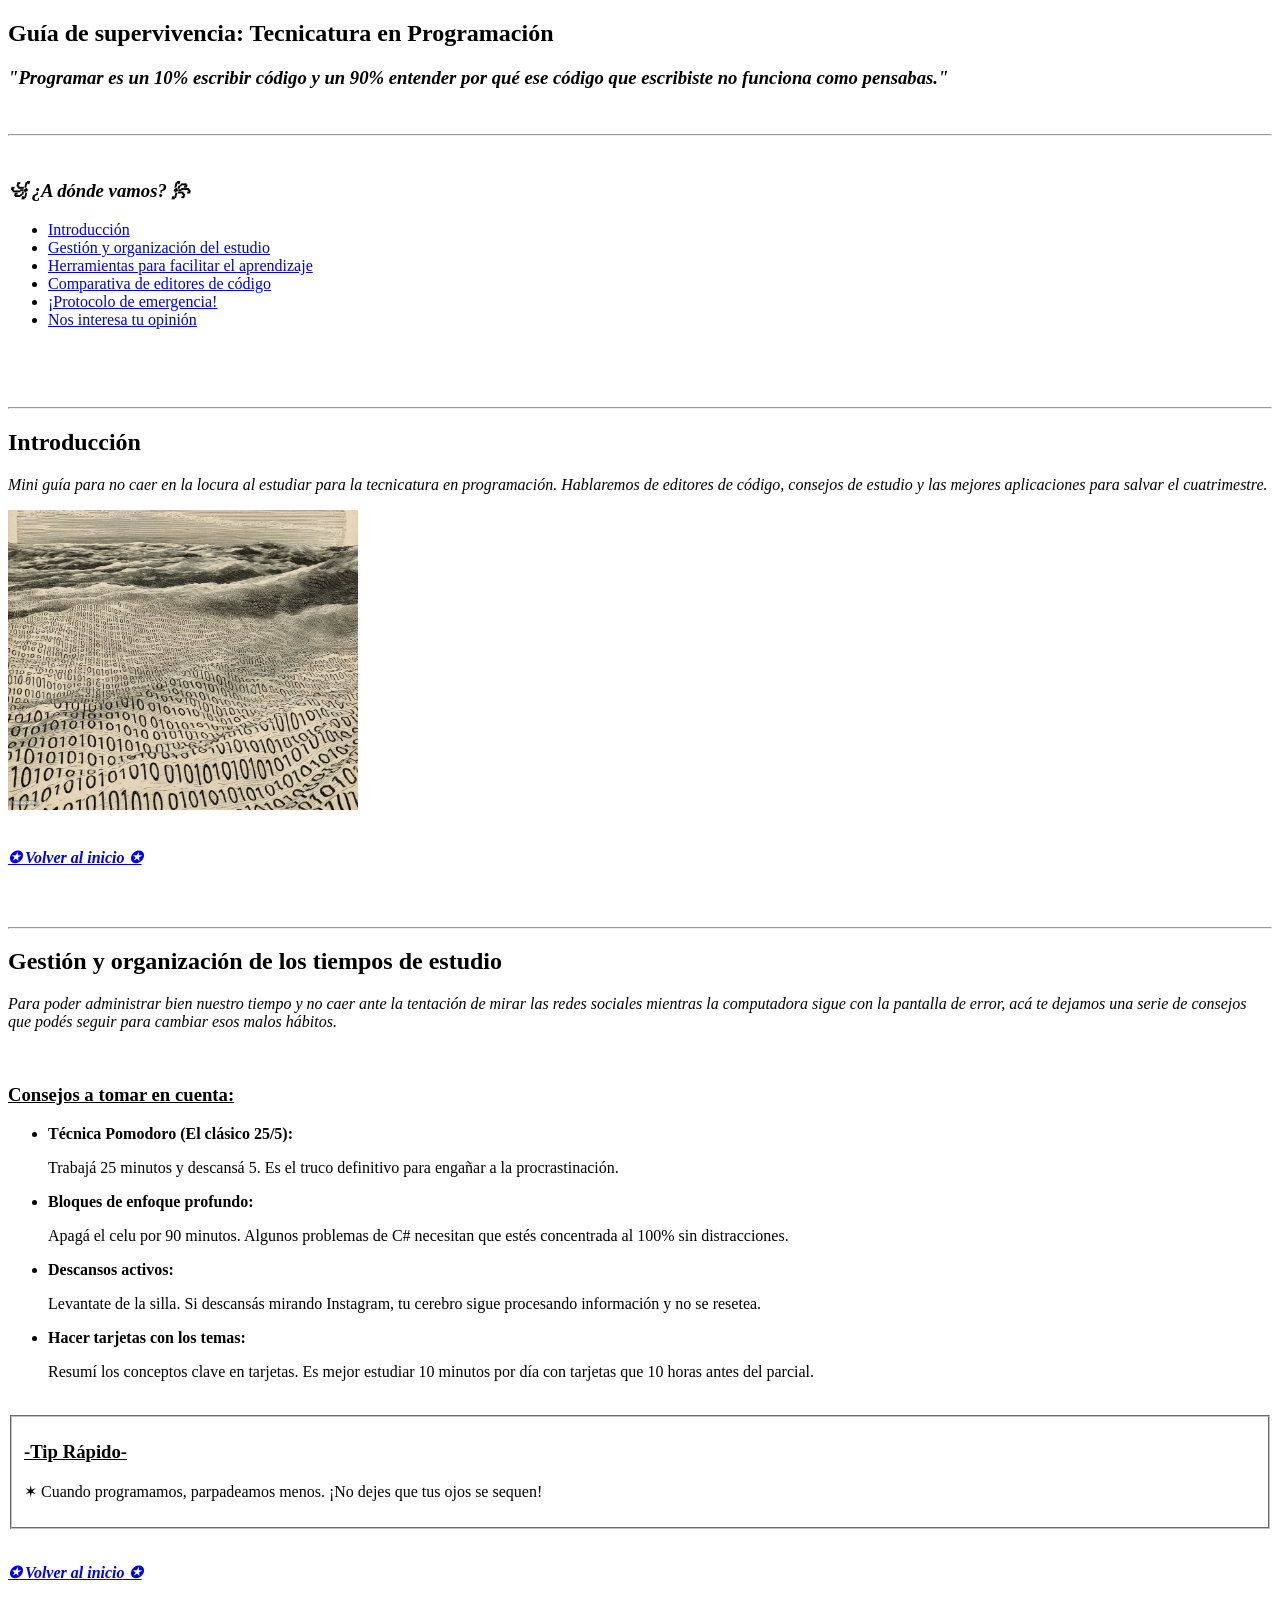
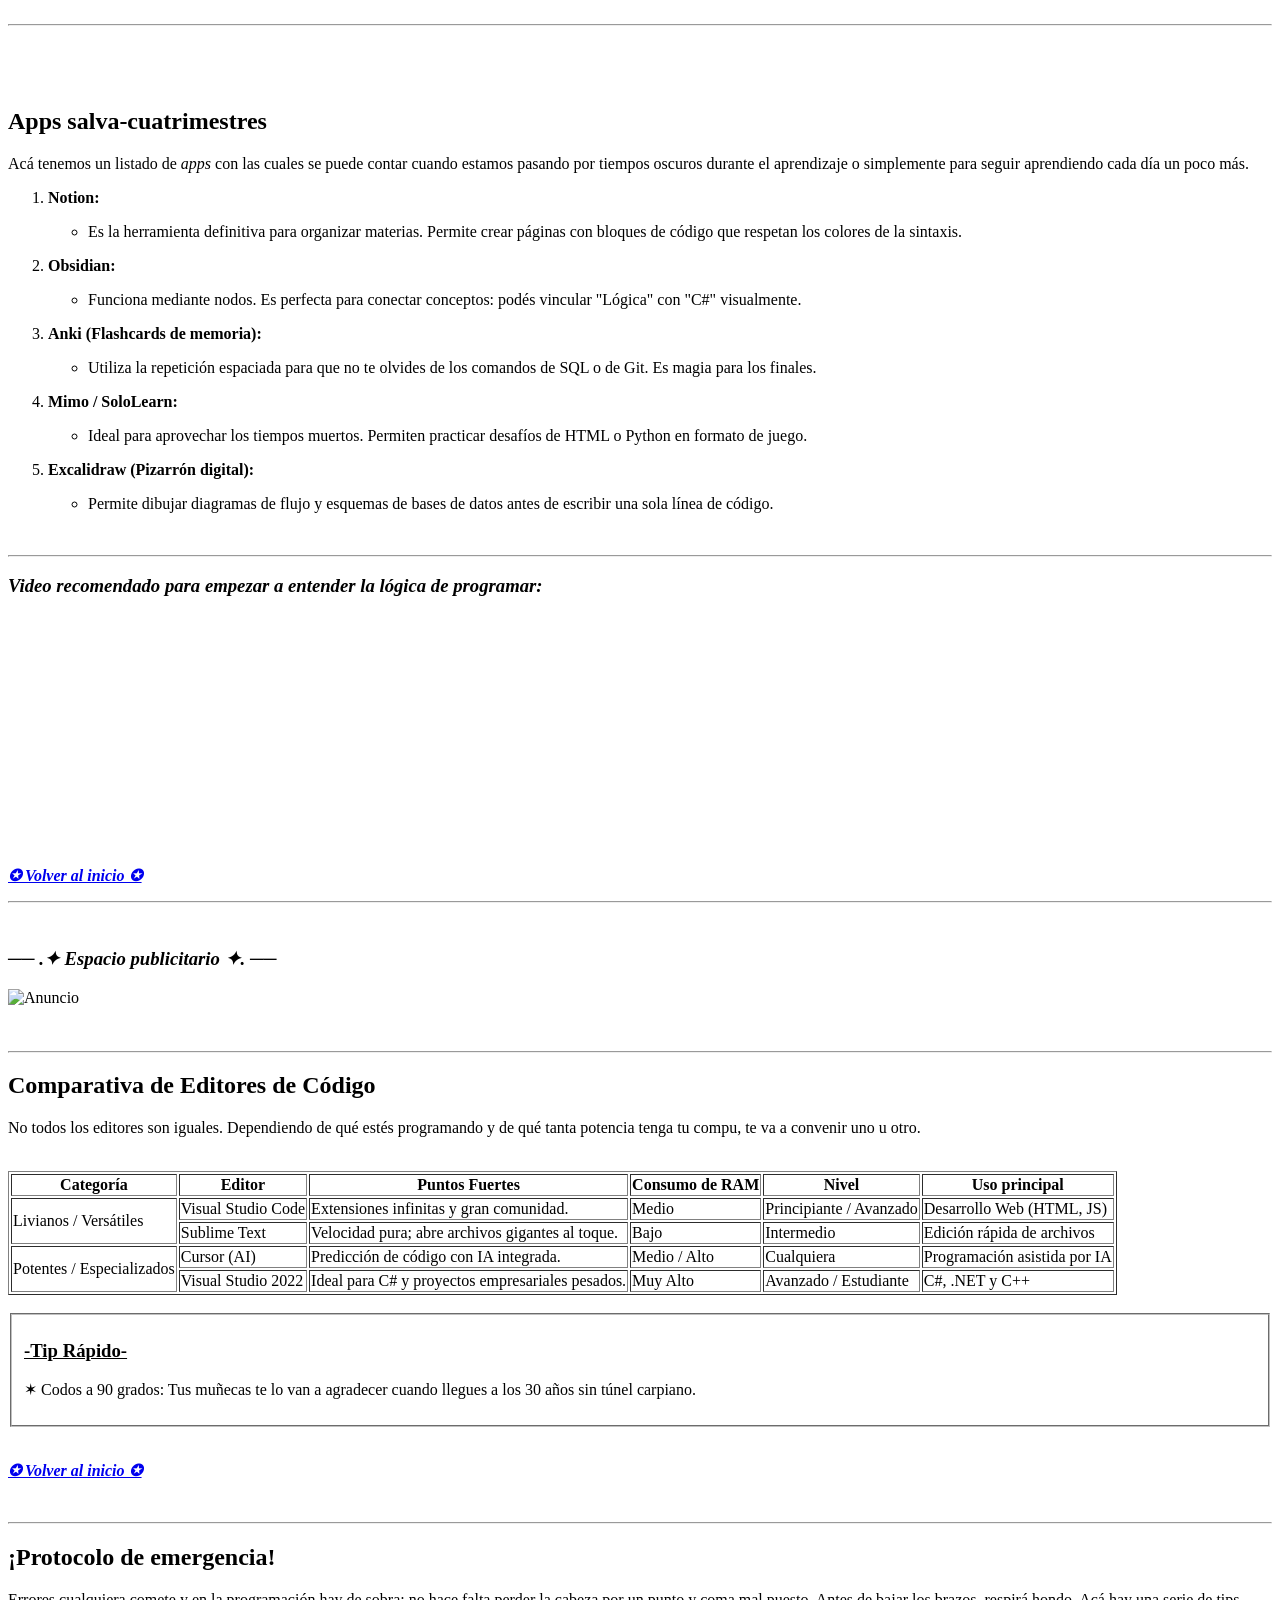
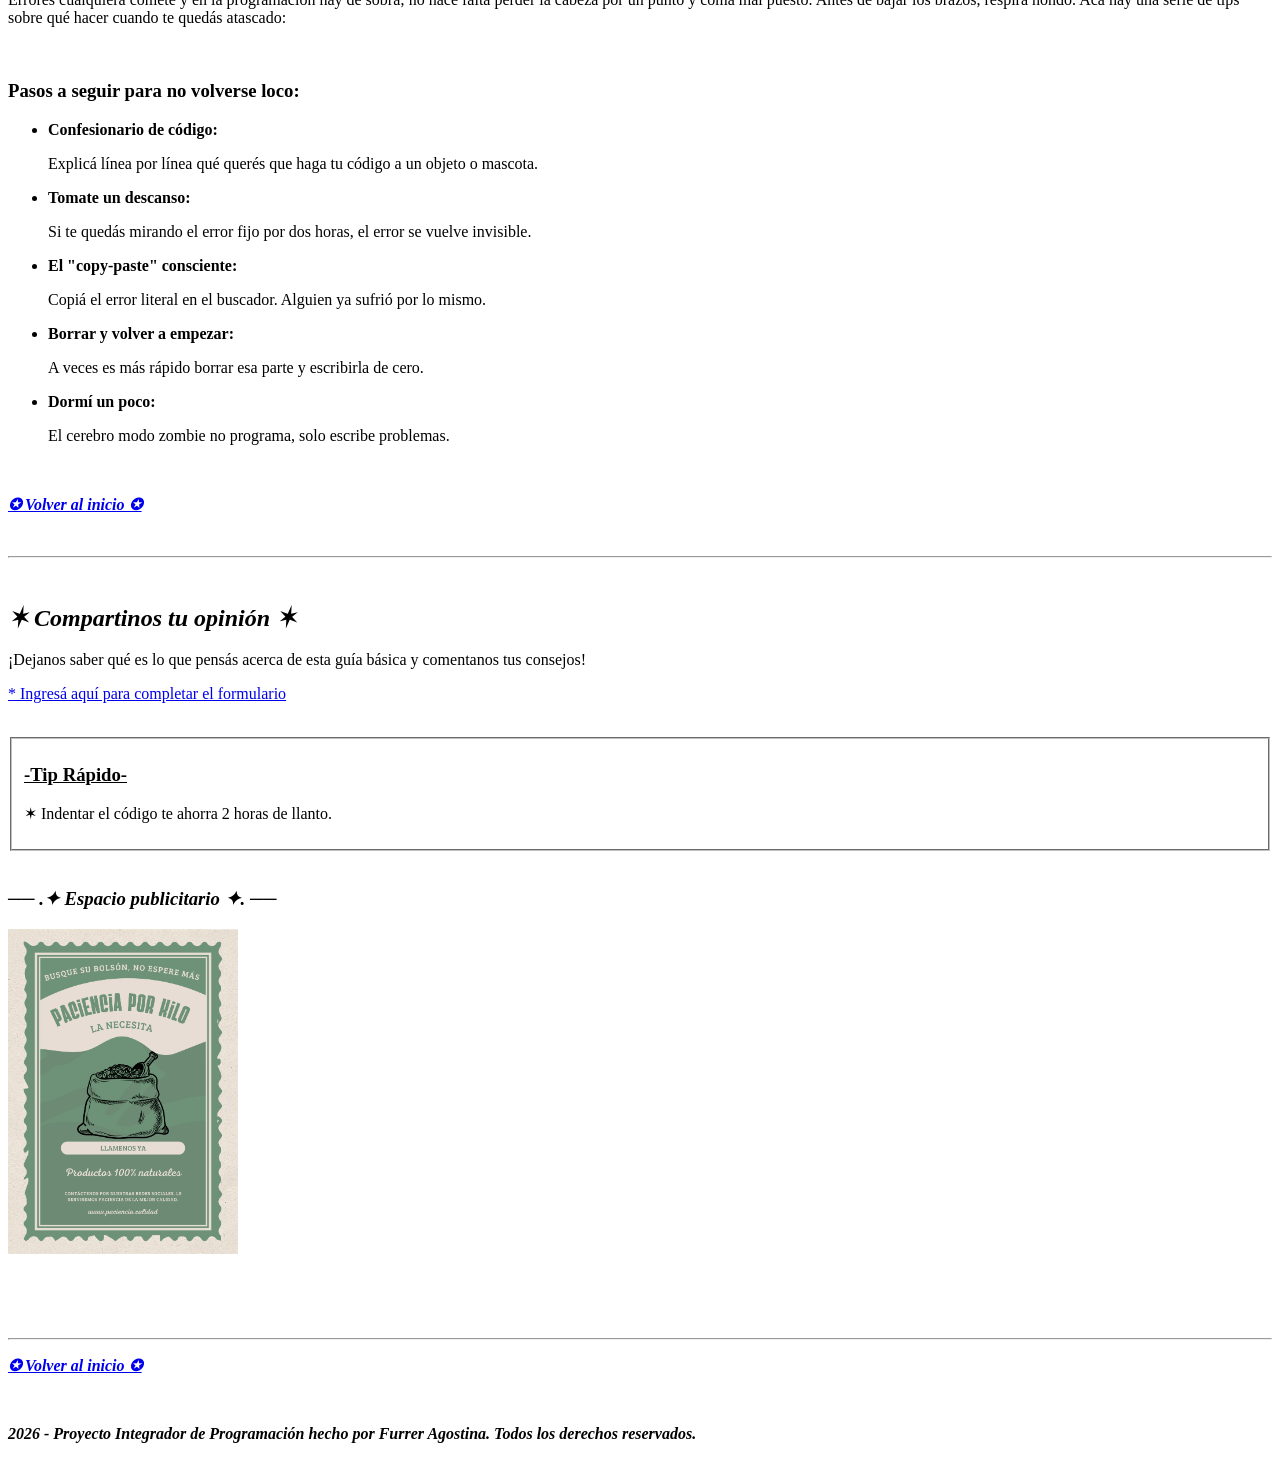
==== Index.html @ 25d1ad89 "feat: ReadMe terminado e Index corregido" ====
<!DOCTYPE html>
<html lang="en">
<head>
    <meta charset="UTF-8">
    <meta name="viewport" content="width=device-width, initial-scale=1.0">
    <title>Proyecto Integrador </title>
    <link rel="shortcut icon" href="imagenes/luna.png" type="image/x-icon">
</head>

<body>
    <header id="inicio">

        <section id="cabecera">
            <h1>Guía de supervivencia: Tecnicatura en Programación</h1>
            <h3><i>"Programar es un 10% escribir código y un 90% entender por qué ese código que escribiste no funciona como pensabas."</i></h3>
            <br>
        </section>








<hr>
        <nav>
            <br>
            <h3><i>꧁   ¿A dónde vamos?   ꧂</i></h3>

            <ul>
                <li><a href="#Guia">Introducción </a></li>
                <li><a href="#organizacion">Gestión y organización del estudio</a></li>
                <li><a href="#apps">Herramientas para facilitar el aprendizaje</a></li>
                <li><a href="#tabla">Comparativa de editores de código</a></li>
                <li><a href="#emergencia">¡Protocolo de emergencia!</a></li>
                <li><a href="#opinion">Nos interesa tu opinión</a></li>
            </ul>
        </nav>
    </header>

    <br> <br> <br>
    <hr>

    <main>
        <section id="Guia">
            <h2>Introducción</h2>
                <p>
                    <i>Mini guía para no caer en la locura al estudiar para la tecnicatura en programación. Hablaremos de 
                    editores de código, consejos de estudio y las mejores aplicaciones para salvar el cuatrimestre.</i>
                </p>

                <img src="imagenes/codigo-.jpg" alt="Imagen representativa de código" width="350">
            </article>
            <br> <br>
            <p><a href="#inicio"><b><i>✪ Volver al inicio ✪</i></b></a></p>
        </section>

        <br> <br>
        <hr>

        <section id="organizacion">
            <h2><b>Gestión y organización de los tiempos de estudio</b></h2>
            <p><i>Para poder administrar bien nuestro tiempo y no caer ante la tentación de mirar las 
            redes sociales mientras la computadora sigue con la pantalla de error, acá te dejamos
            una serie de consejos que podés seguir para cambiar esos malos hábitos.</i></p>
            <br>
            <h3><u>Consejos a tomar en cuenta:</u></h3>
            <ul>
                <li>
                    <strong>Técnica Pomodoro (El clásico 25/5):</strong>
                    <p>Trabajá 25 minutos y descansá 5. Es el truco definitivo para engañar a la procrastinación.</p>
                </li>
                <li>
                    <strong>Bloques de enfoque profundo:</strong>
                    <p>Apagá el celu por 90 minutos. Algunos problemas de C# necesitan que estés concentrada al 100% sin distracciones.</p>
                </li>
                <li>
                    <strong>Descansos activos:</strong>
                    <p>Levantate de la silla. Si descansás mirando Instagram, tu cerebro sigue procesando información y no se resetea.</p>
                </li>
                <li>
                    <strong>Hacer tarjetas con los temas:</strong>
                    <p>Resumí los conceptos clave en tarjetas. Es mejor estudiar 10 minutos por día con tarjetas que 10 horas antes del parcial.</p>
                </li>
            </ul>

            <br>
            <aside>
                <fieldset>
                    <article>
                        <h3><u>-Tip Rápido-</u></h3>
                        <p>✶ Cuando programamos, parpadeamos menos. ¡No dejes que tus ojos se sequen!</p>
                    </article>
                </fieldset>
            </aside>
            <br>
            <p><a href="#inicio"><b><i>✪ Volver al inicio ✪</i></b></a></p>
        </section>

        <br>
        <hr>
        <br> <br> <br>

        <section id="apps">
            <h2><b>Apps salva-cuatrimestres</b></h2>
            <p>Acá tenemos un listado de <i>apps</i> con las cuales se puede contar cuando estamos pasando por
            tiempos oscuros durante el aprendizaje o simplemente para seguir aprendiendo cada día un poco más.</p>
            
            <ol>
                <li>
                    <strong>Notion:</strong>
                    <ul>
                        <li>
                            <p>Es la herramienta definitiva para organizar materias. Permite crear páginas con bloques de código que respetan los colores de la sintaxis.</p>
                        </li>
                    </ul>
                </li>
                <li>
                    <strong>Obsidian:</strong>
                    <ul>
                        <li>
                            <p>Funciona mediante nodos. Es perfecta para conectar conceptos: podés vincular "Lógica" con "C#" visualmente.</p>
                        </li>
                    </ul>
                </li>
                <li>
                    <strong>Anki (Flashcards de memoria):</strong>
                    <ul>
                        <li>
                            <p>Utiliza la repetición espaciada para que no te olvides de los comandos de SQL o de Git. Es magia para los finales.</p>
                        </li>
                    </ul>
                </li>
                <li>
                    <strong>Mimo / SoloLearn:</strong>
                    <ul>
                        <li>
                            <p>Ideal para aprovechar los tiempos muertos. Permiten practicar desafíos de HTML o Python en formato de juego.</p>
                        </li>
                    </ul>
                </li>
                <li>
                    <strong>Excalidraw (Pizarrón digital):</strong>
                    <ul>
                        <li>
                            <p>Permite dibujar diagramas de flujo y esquemas de bases de datos antes de escribir una sola línea de código.</p>
                        </li>
                    </ul>
                </li>
            </ol>
            <br>
            <hr>
            
            <h3><i>Video recomendado para empezar a entender la lógica de programar:</i></h3>
            <iframe width="400" height="230" src="https://www.youtube.com/embed/0qAGE70xpiA" 
            title="CÓMO INICIARSE EN LA PROGRAMACIÓN" frameborder="0" allowfullscreen></iframe>

            <br>
            <p><a href="#inicio"><b><i>✪ Volver al inicio ✪</i></b></a></p>
            <hr>

            <aside>
                <article>
                    <br>
                    <h3><i>── .✦ Espacio publicitario ✦. ── </i></h3>
                    <img src="imagenes/publicidad.png" alt="Anuncio" width="230">
                </article>
            </aside>
        </section>

        <br> <br>
        <hr>

        <section id="tabla">
            <h2>Comparativa de Editores de Código</h2>
            <p>No todos los editores son iguales. Dependiendo de qué estés programando y de qué tanta potencia tenga tu compu, te va a convenir uno u otro.</p>
            <br>
            <table border="1">
                <thead>
                    <tr>
                        <th>Categoría</th>
                        <th>Editor</th>
                        <th>Puntos Fuertes</th>
                        <th>Consumo de RAM</th>
                        <th>Nivel</th>
                        <th>Uso principal</th>
                    </tr>
                </thead>
                <tbody>
                    <tr>
                        <td rowspan="2">Livianos / Versátiles</td>
                        <td>Visual Studio Code</td>
                        <td>Extensiones infinitas y gran comunidad.</td>
                        <td>Medio</td>
                        <td>Principiante / Avanzado</td>
                        <td>Desarrollo Web (HTML, JS)</td>
                    </tr>
                    <tr>
                        <td>Sublime Text</td>
                        <td>Velocidad pura; abre archivos gigantes al toque.</td>
                        <td>Bajo</td>
                        <td>Intermedio</td>
                        <td>Edición rápida de archivos</td>
                    </tr>
                    <tr>
                        <td rowspan="2">Potentes / Especializados</td>
                        <td>Cursor (AI)</td>
                        <td>Predicción de código con IA integrada.</td>
                        <td>Medio / Alto</td>
                        <td>Cualquiera</td>
                        <td>Programación asistida por IA</td>
                    </tr>
                    <tr>
                        <td>Visual Studio 2022</td>
                        <td>Ideal para C# y proyectos empresariales pesados.</td>
                        <td>Muy Alto</td>
                        <td>Avanzado / Estudiante</td>
                        <td>C#, .NET y C++</td>
                    </tr>
                </tbody>
            </table>
            <br>

            <aside>
                <fieldset>
                    <article>
                        <h3><u>-Tip Rápido-</u></h3>
                        <p>✶ Codos a 90 grados: Tus muñecas te lo van a agradecer cuando llegues a los 30 años sin túnel carpiano.</p>
                    </article>
                </fieldset>
            </aside>

            <br>
            <p><a href="#inicio"><b><i>✪ Volver al inicio ✪</i></b></a></p>
        </section>

        <br>
        <hr>

        <section id="emergencia">
            <h2>¡Protocolo de emergencia!</h2>
            <p>Errores cualquiera comete y en la programación hay de sobra; no hace falta perder la cabeza por un punto y coma mal puesto. Antes de bajar los brazos, respirá hondo. Acá hay una serie de tips sobre qué hacer cuando te quedás atascado:</p>

            <article>
                <br>
                <h3>Pasos a seguir para no volverse loco:</h3>
                <ul>
                    <li>
                        <strong>Confesionario de código:</strong>
                        <p>Explicá línea por línea qué querés que haga tu código a un objeto o mascota.</p>
                    </li>
                    <li>
                        <strong>Tomate un descanso:</strong>
                        <p>Si te quedás mirando el error fijo por dos horas, el error se vuelve invisible.</p>
                    </li>
                    <li>
                        <strong>El "copy-paste" consciente:</strong>
                        <p>Copiá el error literal en el buscador. Alguien ya sufrió por lo mismo.</p>
                    </li>
                    <li>
                        <strong>Borrar y volver a empezar:</strong>
                        <p>A veces es más rápido borrar esa parte y escribirla de cero.</p>
                    </li>
                    <li>
                        <strong>Dormí un poco:</strong>
                        <p>El cerebro modo zombie no programa, solo escribe problemas.</p>
                    </li>
                </ul>
            </article>
            <br>
            <p><a href="#inicio"><b><i>✪ Volver al inicio ✪</i></b></a></p>
        </section>

        <br>
        <hr>

        <section id="opinion">
            <br>
            <h2><i>✶ Compartinos tu opinión ✶</i></h2>
            <p>¡Dejanos saber qué es lo que pensás acerca de esta guía básica y comentanos tus consejos!</p>
            <p><a href="formulario.html">* Ingresá aquí para completar el formulario</a></p>
            <br>
            <aside>
                <fieldset>
                    <article>
                        <h3><u>-Tip Rápido-</u></h3>
                        <p>✶ Indentar el código te ahorra 2 horas de llanto.</p>
                    </article>
                </fieldset>
                <br>
                <article>
                    <h3><i>── .✦ Espacio publicitario ✦. ── </i></h3>
                    <img src="imagenes/venta.png" alt="Anuncio" width="230">
                </article>
            </aside>
        </section>
    </main>

    <br> <br> <br> <br>

    <footer>
        <hr>
        <p><a href="#inicio"><b><i>✪ Volver al inicio ✪</i></b></a></p>
        <br>
        <p><b><i>2026 - Proyecto Integrador de Programación hecho por Furrer Agostina. Todos los derechos reservados.</i></b></p>
    </footer>
</body>

</html>
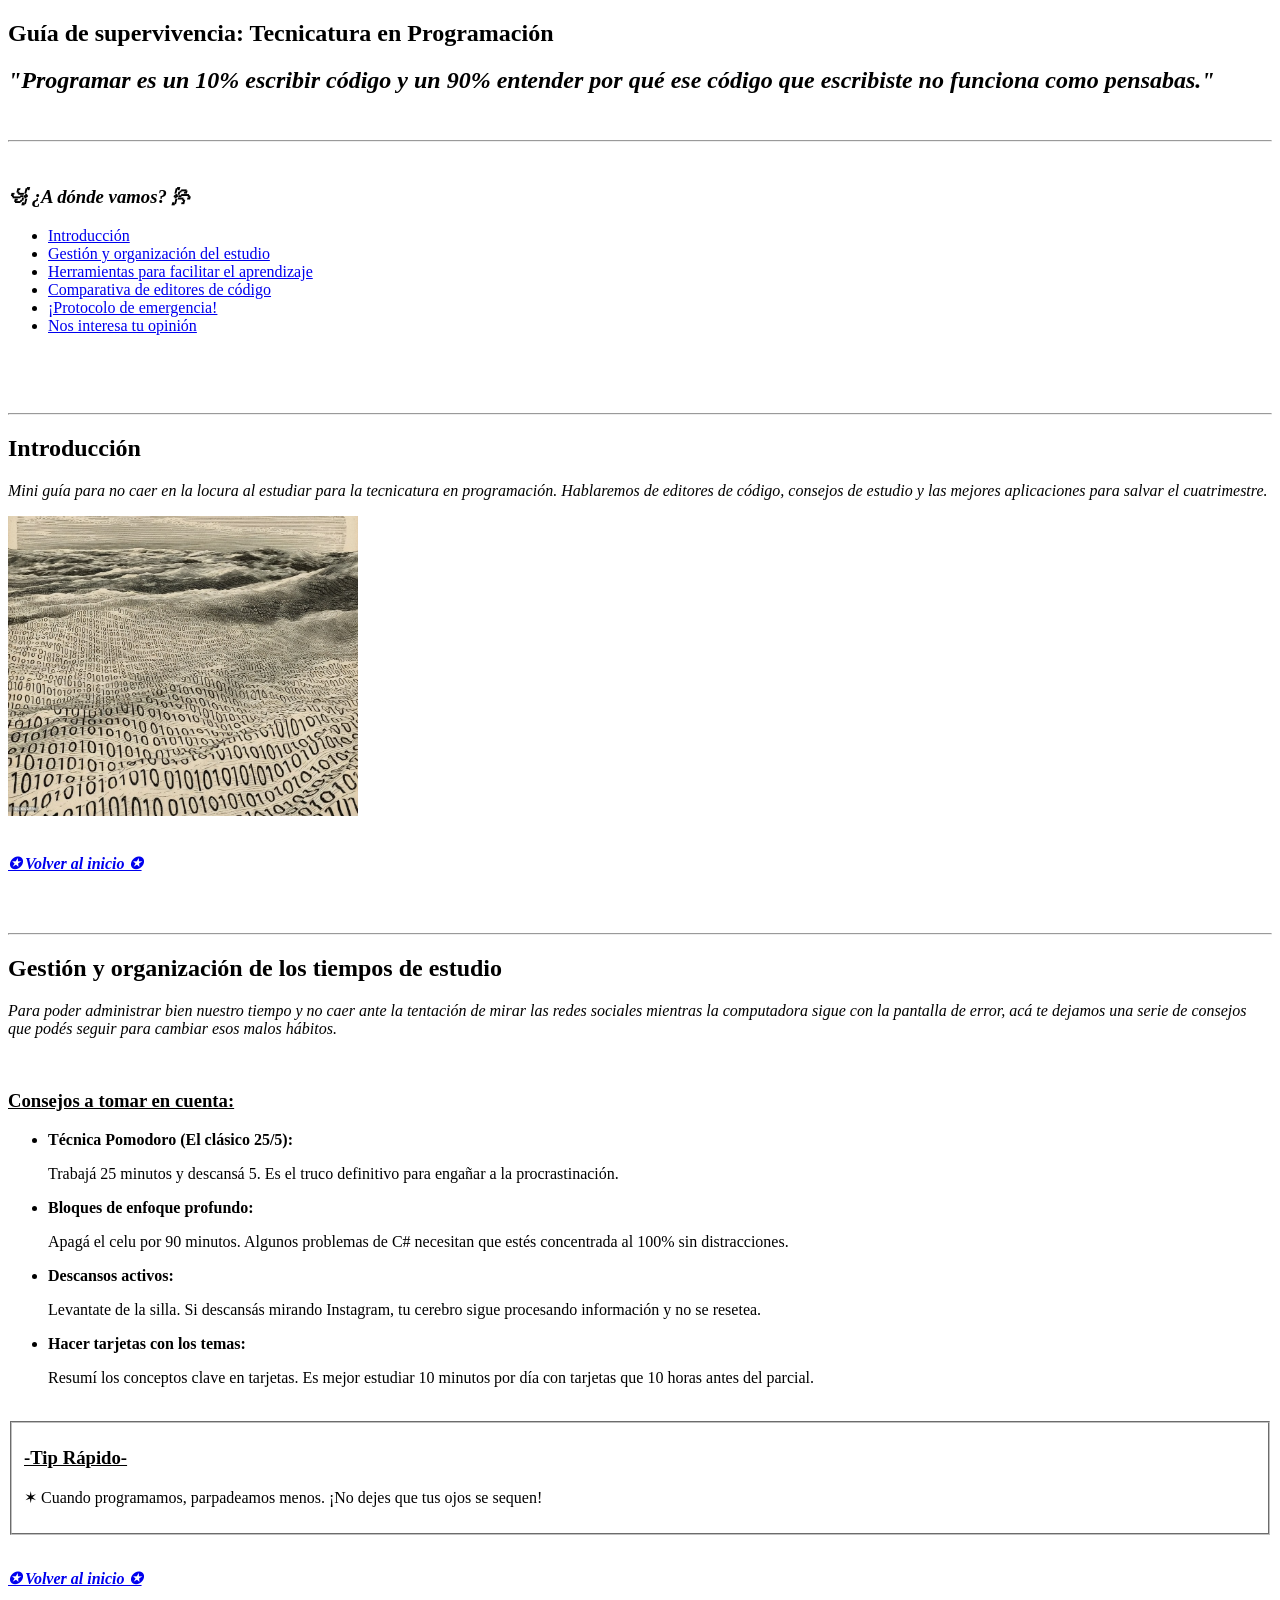
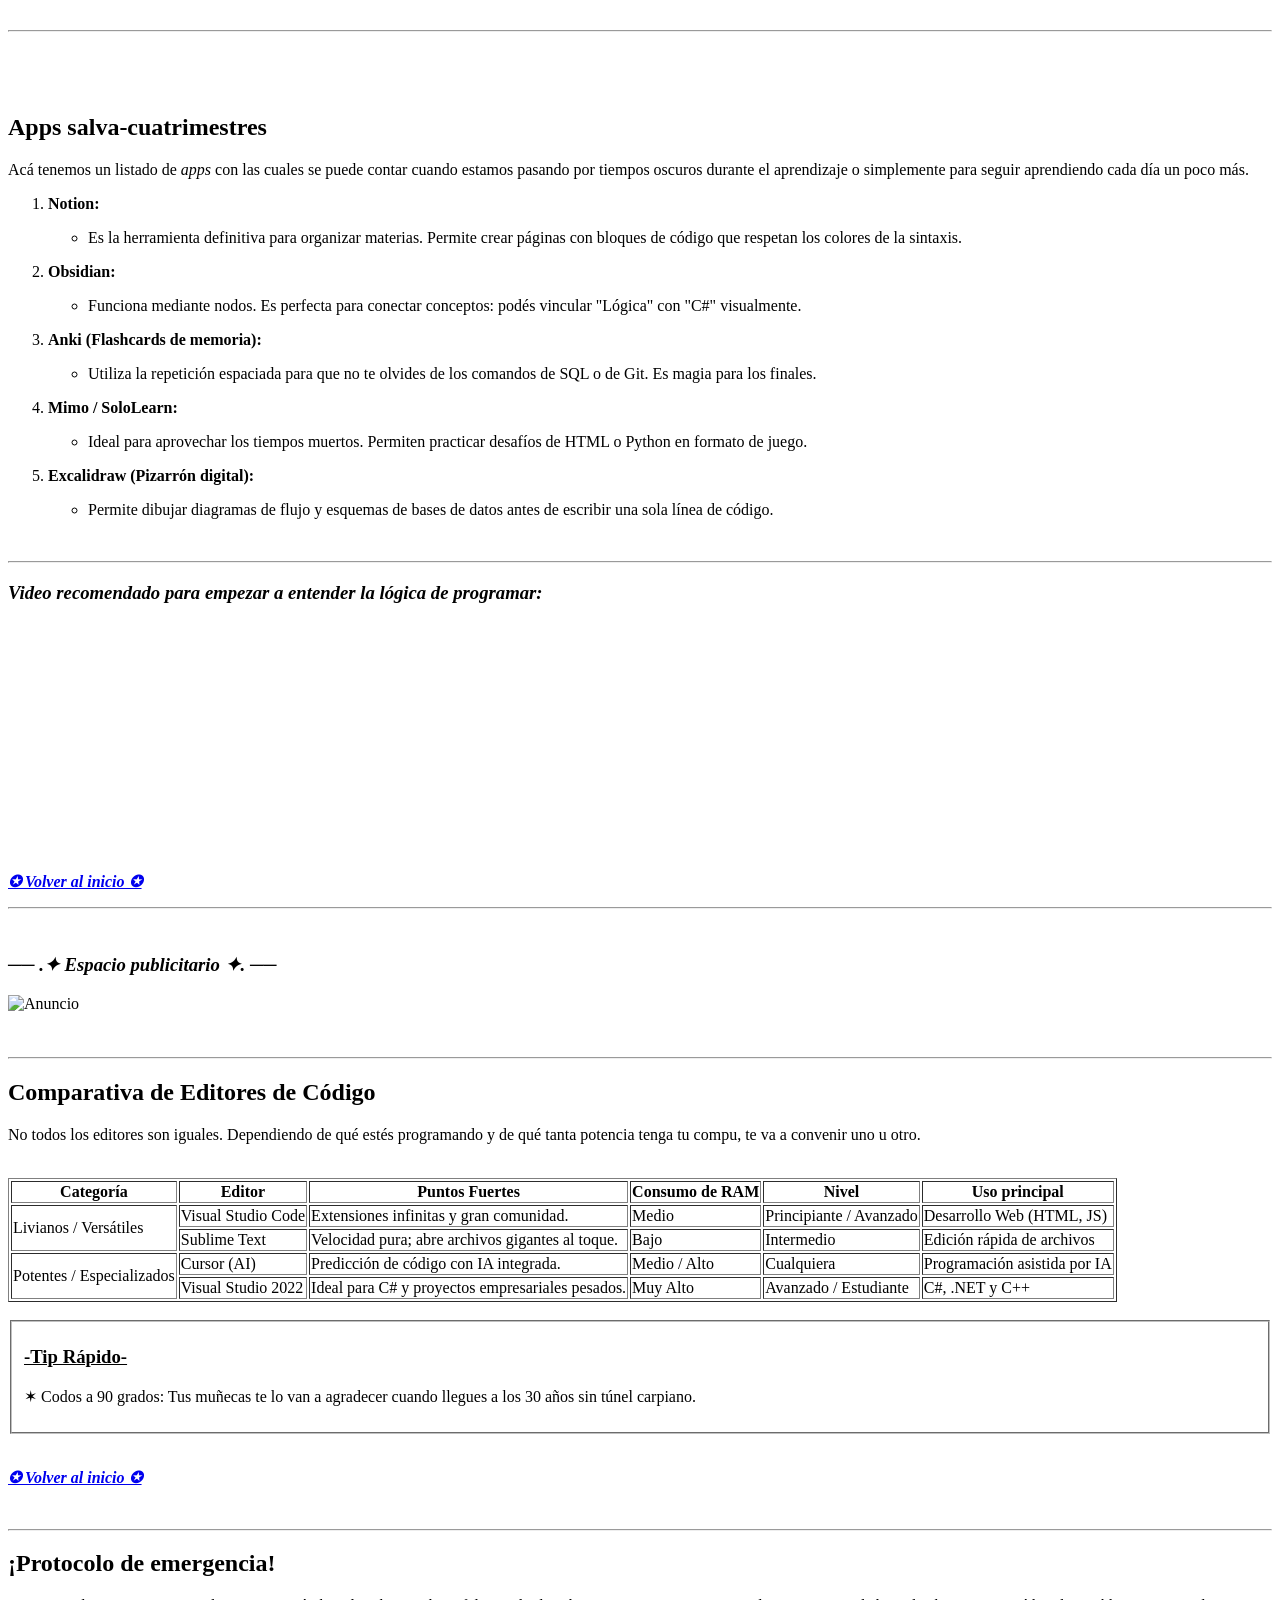
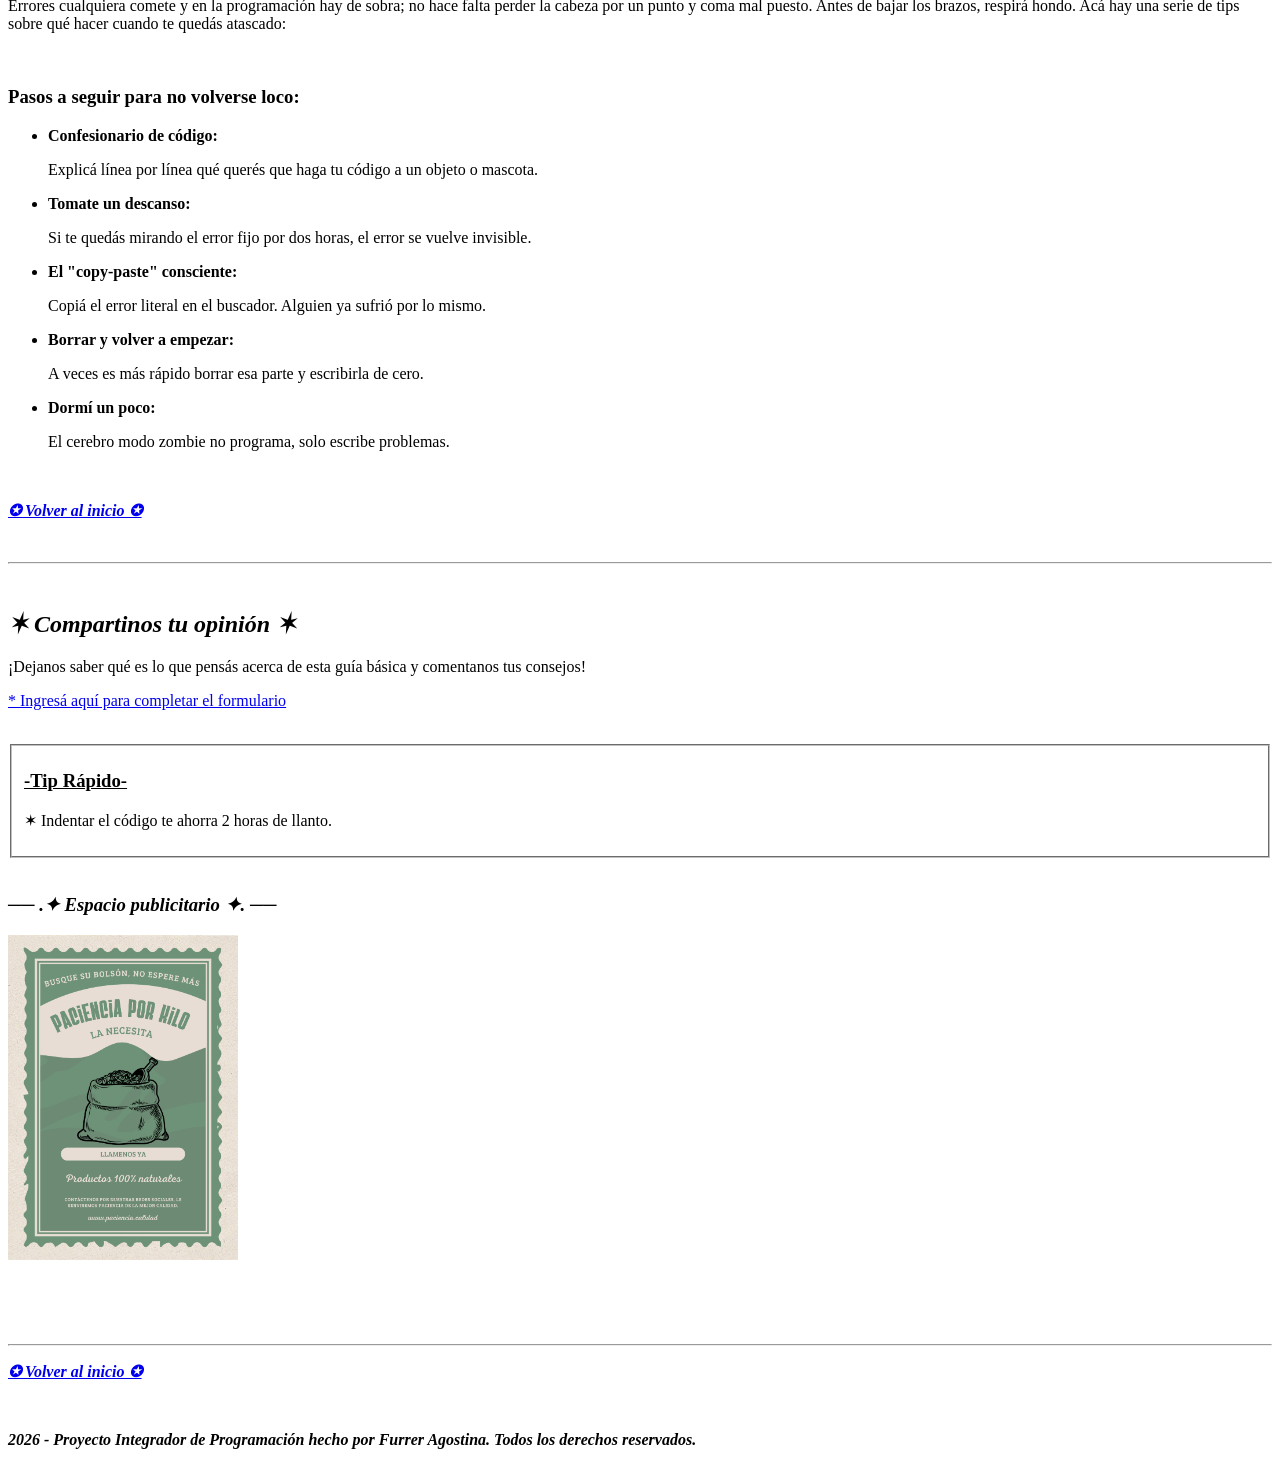
==== commit 48a63112: "feat: Formulario e Index corregidos y terminados" ====
--- a/Index.html
+++ b/Index.html
@@ -12,7 +12,8 @@
 
         <section id="cabecera">
             <h1>Guía de supervivencia: Tecnicatura en Programación</h1>
-            <h3><i>"Programar es un 10% escribir código y un 90% entender por qué ese código que escribiste no funciona como pensabas."</i></h3>
+            <h2><i>"Programar es un 10% escribir código y un 90% entender por qué ese 
+            código que escribiste no funciona como pensabas."</i></h2>
             <br>
         </section>
 
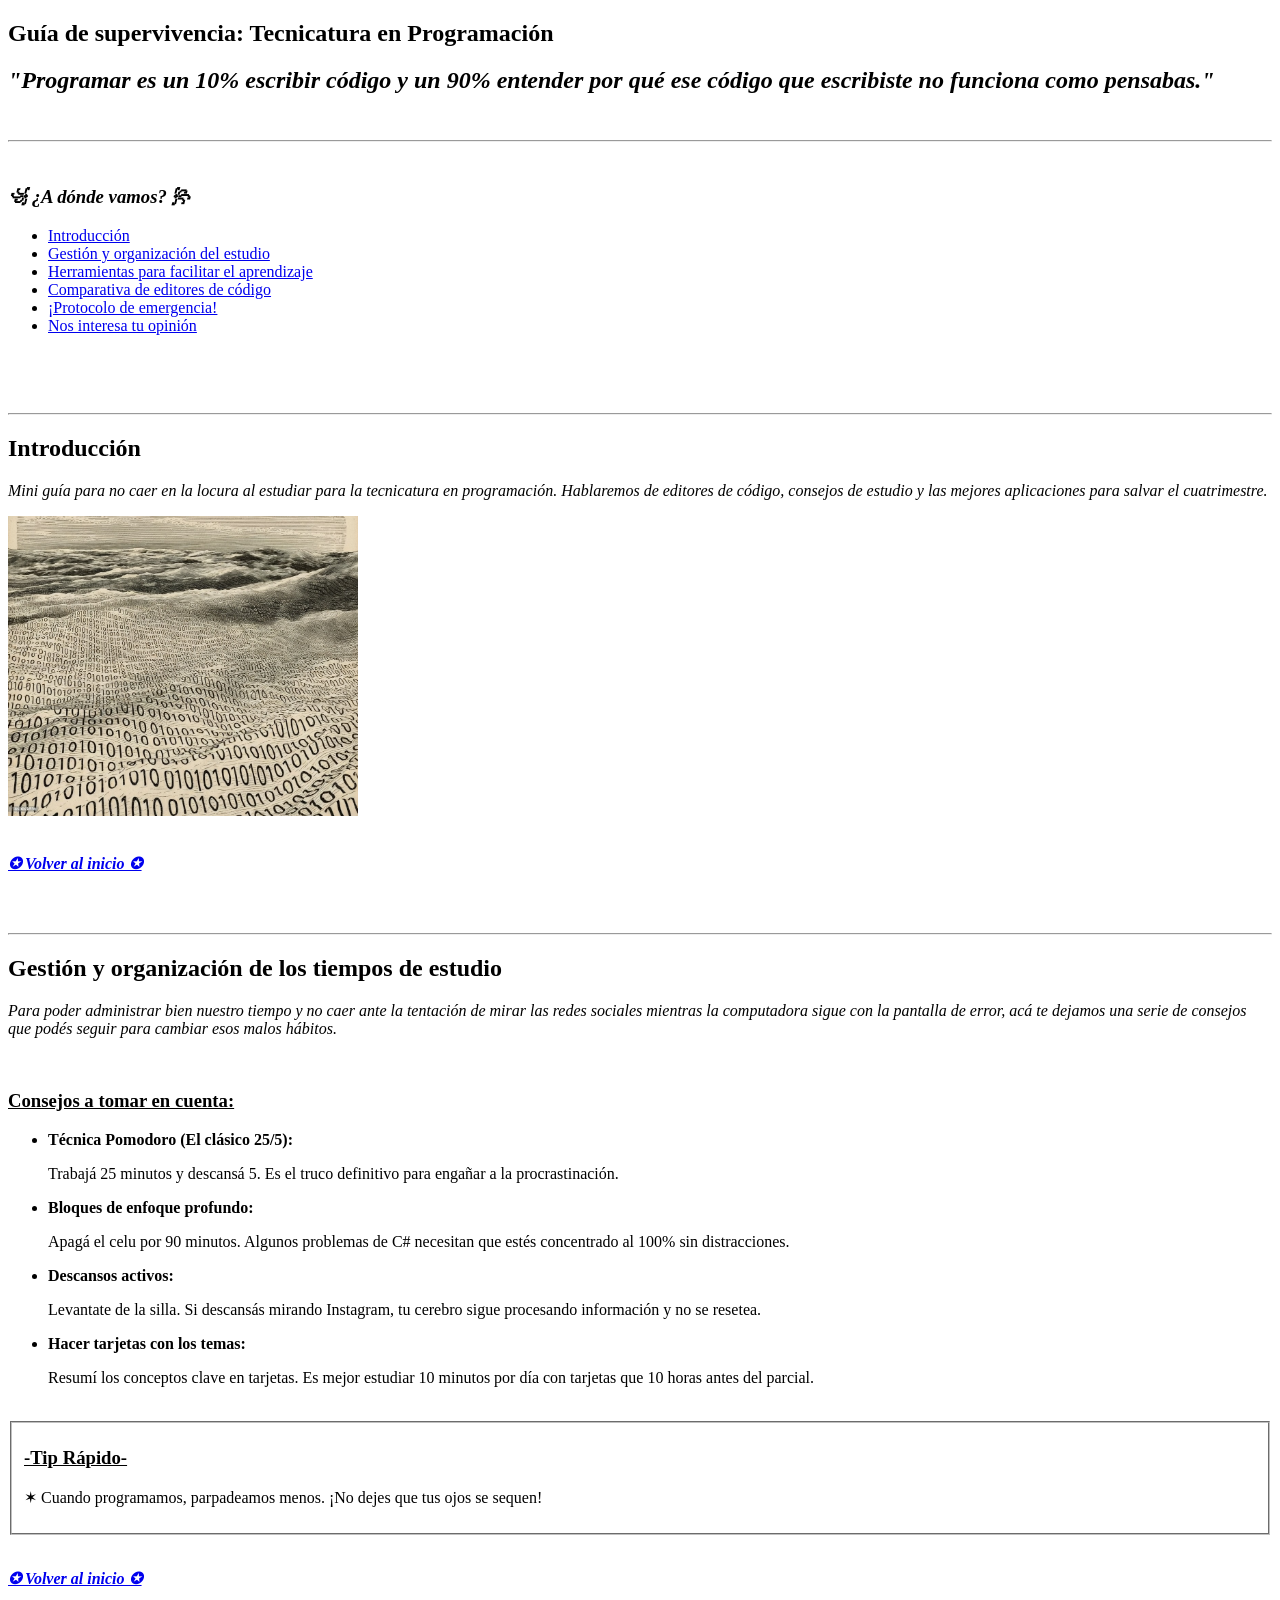
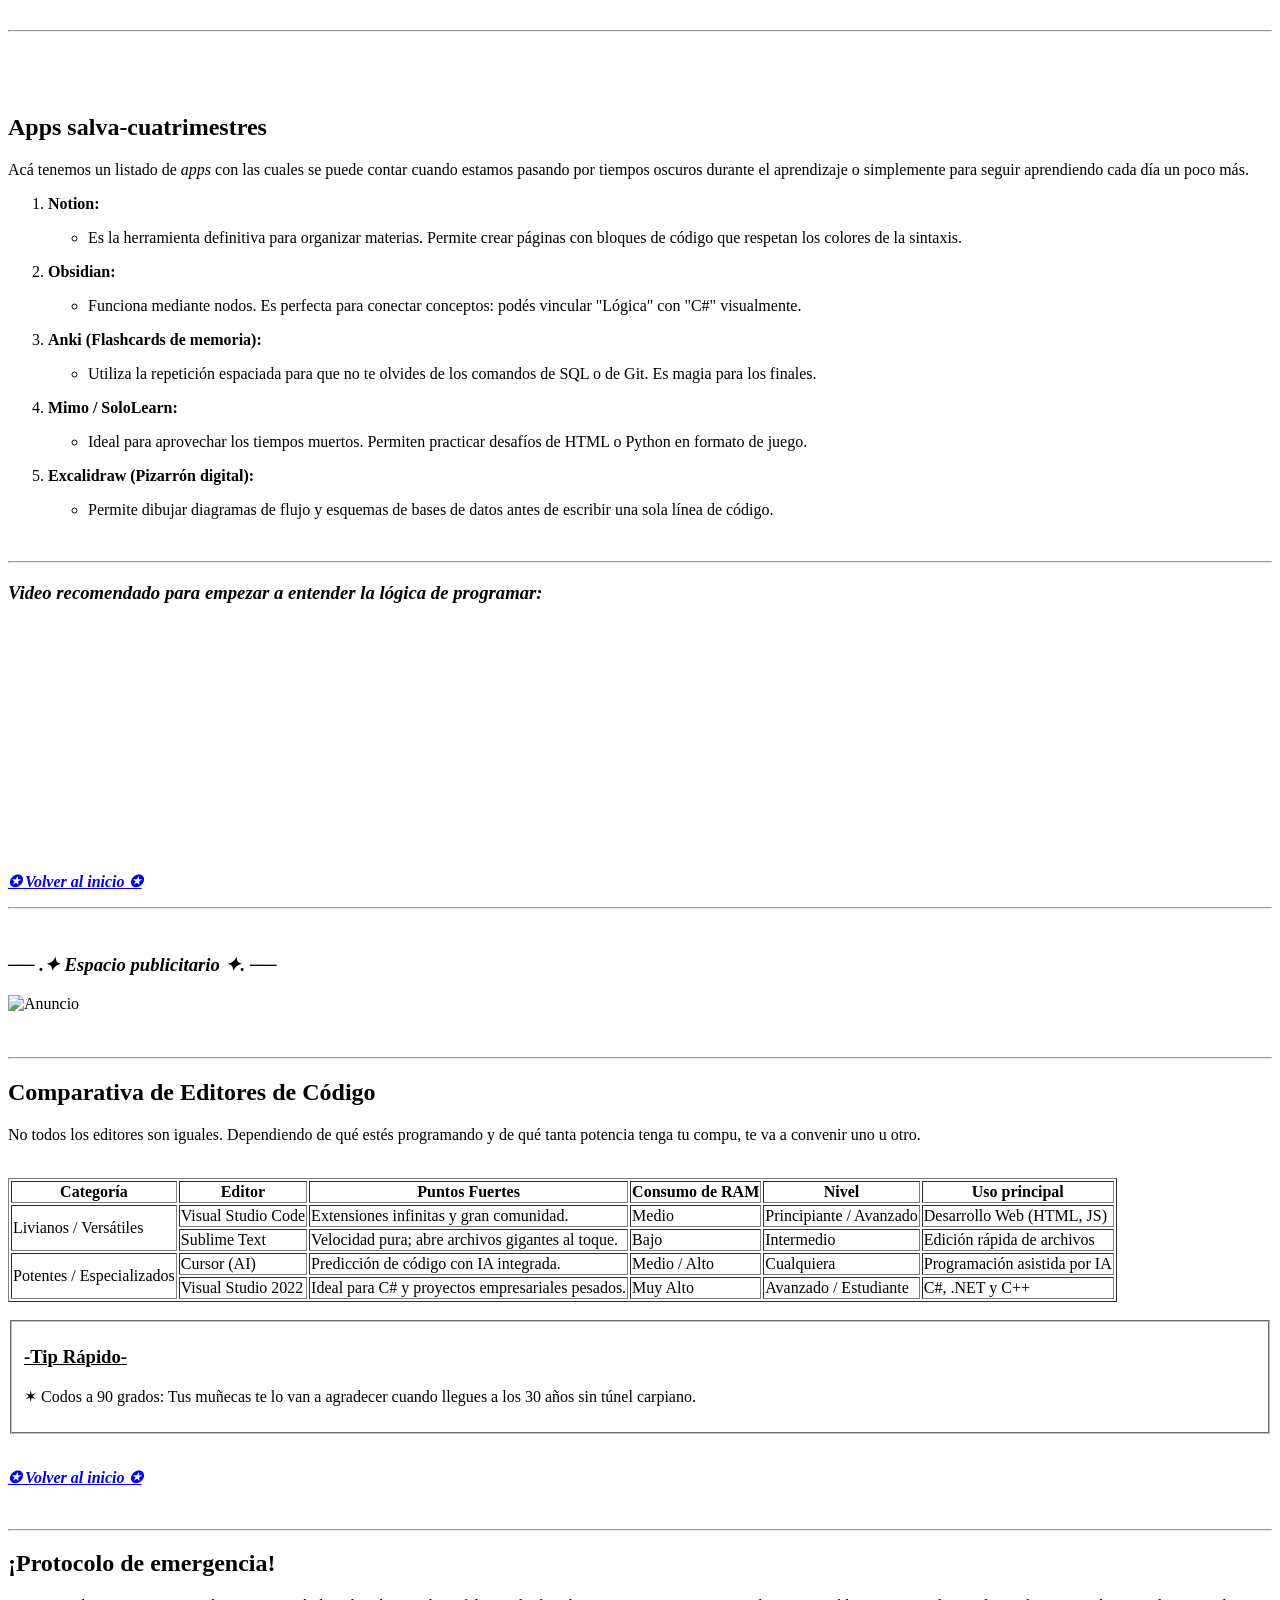
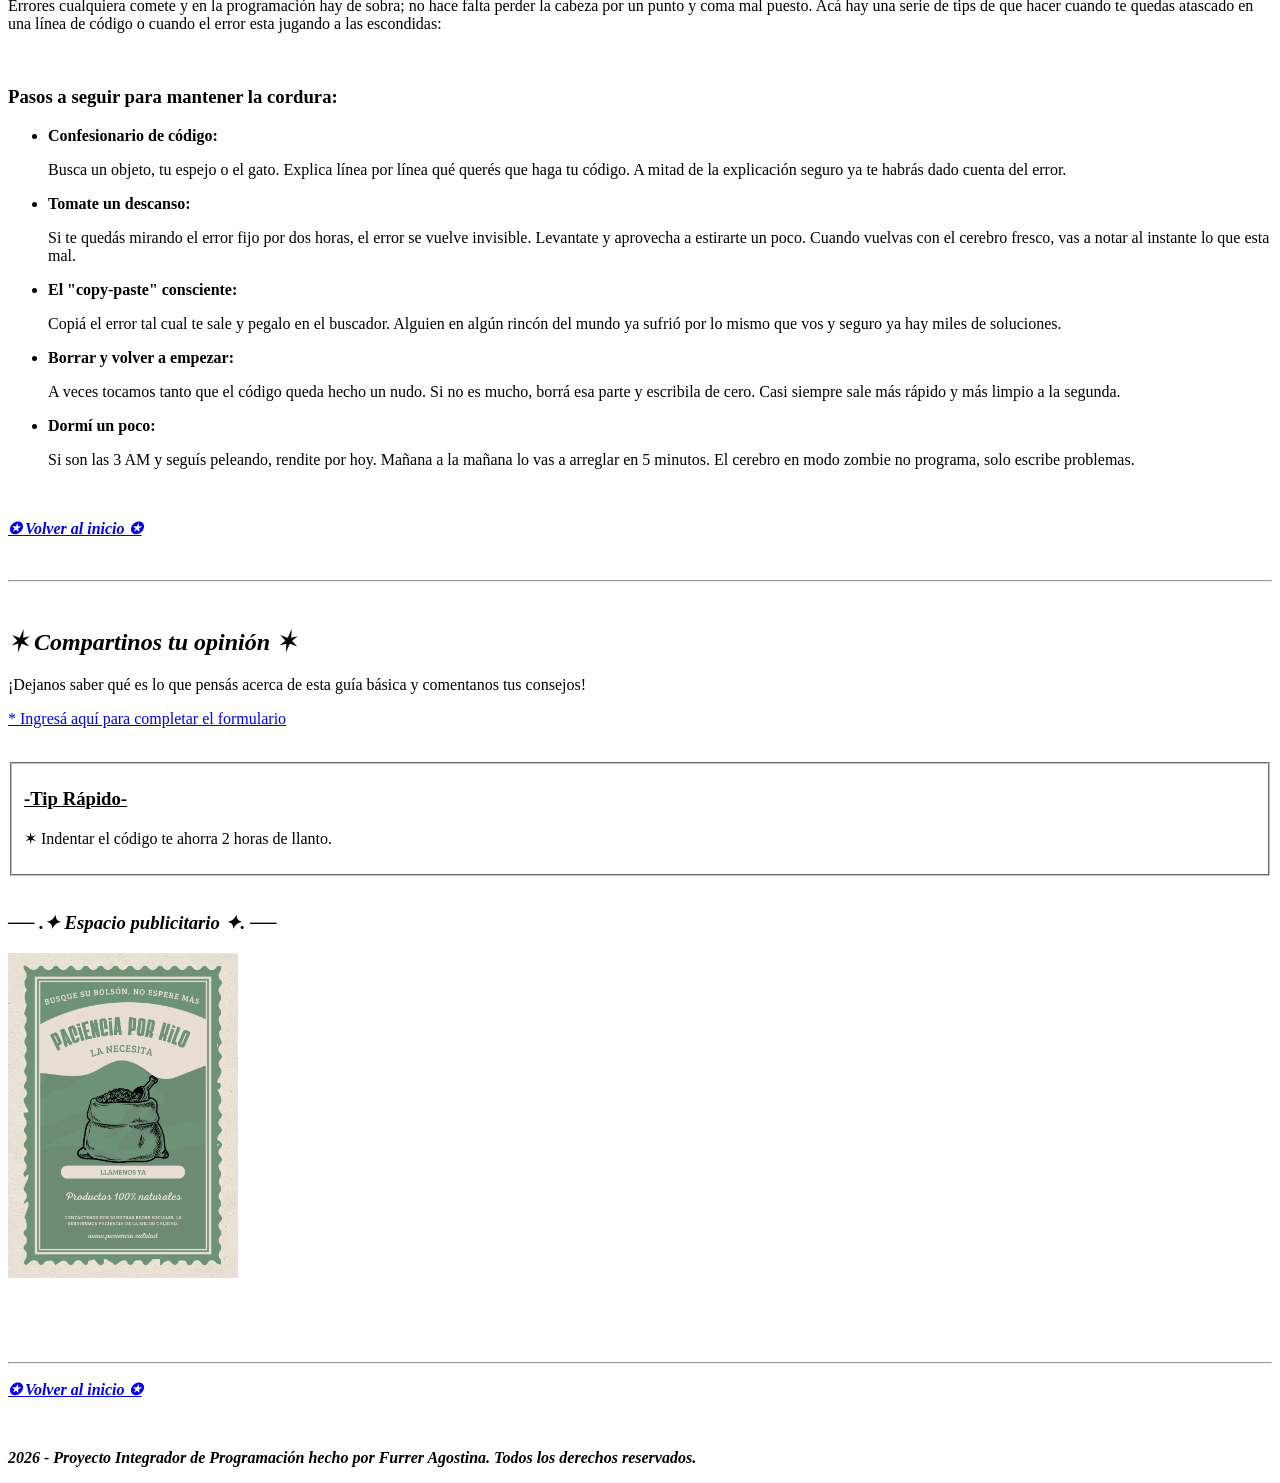
==== commit fecee4e9: "feat: correción de errores en el Index" ====
--- a/Index.html
+++ b/Index.html
@@ -74,7 +74,7 @@
                 </li>
                 <li>
                     <strong>Bloques de enfoque profundo:</strong>
-                    <p>Apagá el celu por 90 minutos. Algunos problemas de C# necesitan que estés concentrada al 100% sin distracciones.</p>
+                    <p>Apagá el celu por 90 minutos. Algunos problemas de C# necesitan que estés concentrado al 100% sin distracciones.</p>
                 </li>
                 <li>
                     <strong>Descansos activos:</strong>
@@ -241,31 +241,36 @@
 
         <section id="emergencia">
             <h2>¡Protocolo de emergencia!</h2>
-            <p>Errores cualquiera comete y en la programación hay de sobra; no hace falta perder la cabeza por un punto y coma mal puesto. Antes de bajar los brazos, respirá hondo. Acá hay una serie de tips sobre qué hacer cuando te quedás atascado:</p>
+            <p>Errores cualquiera comete y en la programación hay de sobra; no hace falta perder la cabeza por un punto y coma mal puesto. Acá hay una serie de tips de que hacer cuando te quedas atascado en una línea de código o cuando el error esta jugando a las escondidas:</p>
 
             <article>
                 <br>
-                <h3>Pasos a seguir para no volverse loco:</h3>
+                <h3>Pasos a seguir para mantener la cordura:</h3>
                 <ul>
                     <li>
                         <strong>Confesionario de código:</strong>
-                        <p>Explicá línea por línea qué querés que haga tu código a un objeto o mascota.</p>
+                        <p>Busca un objeto, tu espejo o el gato. Explica línea por línea qué querés que haga tu código. A mitad de 
+                        la explicación seguro ya te habrás dado cuenta del error.</p>
                     </li>
                     <li>
                         <strong>Tomate un descanso:</strong>
-                        <p>Si te quedás mirando el error fijo por dos horas, el error se vuelve invisible.</p>
+                        <p>Si te quedás mirando el error fijo por dos horas, el error se vuelve invisible. Levantate y 
+                        aprovecha a estirarte un poco. Cuando vuelvas con el cerebro fresco, vas a notar al instante lo que esta mal.</p>
                     </li>
                     <li>
                         <strong>El "copy-paste" consciente:</strong>
-                        <p>Copiá el error literal en el buscador. Alguien ya sufrió por lo mismo.</p>
+                        <p>Copiá el error tal cual te sale y pegalo en el buscador. Alguien en algún rincón del mundo 
+                        ya sufrió por lo mismo que vos y seguro ya hay miles de soluciones.</p>
                     </li>
                     <li>
                         <strong>Borrar y volver a empezar:</strong>
-                        <p>A veces es más rápido borrar esa parte y escribirla de cero.</p>
+                        <p>A veces tocamos tanto que el código queda hecho un nudo. Si no es mucho, borrá esa
+                         parte y escribila de cero. Casi siempre sale más rápido y más limpio a la segunda.</p>
                     </li>
                     <li>
                         <strong>Dormí un poco:</strong>
-                        <p>El cerebro modo zombie no programa, solo escribe problemas.</p>
+                        <p>Si son las 3 AM y seguís peleando, rendite por hoy. Mañana a la mañana lo vas 
+                        a arreglar en 5 minutos. El cerebro en modo zombie no programa, solo escribe problemas.</p>
                     </li>
                 </ul>
             </article>
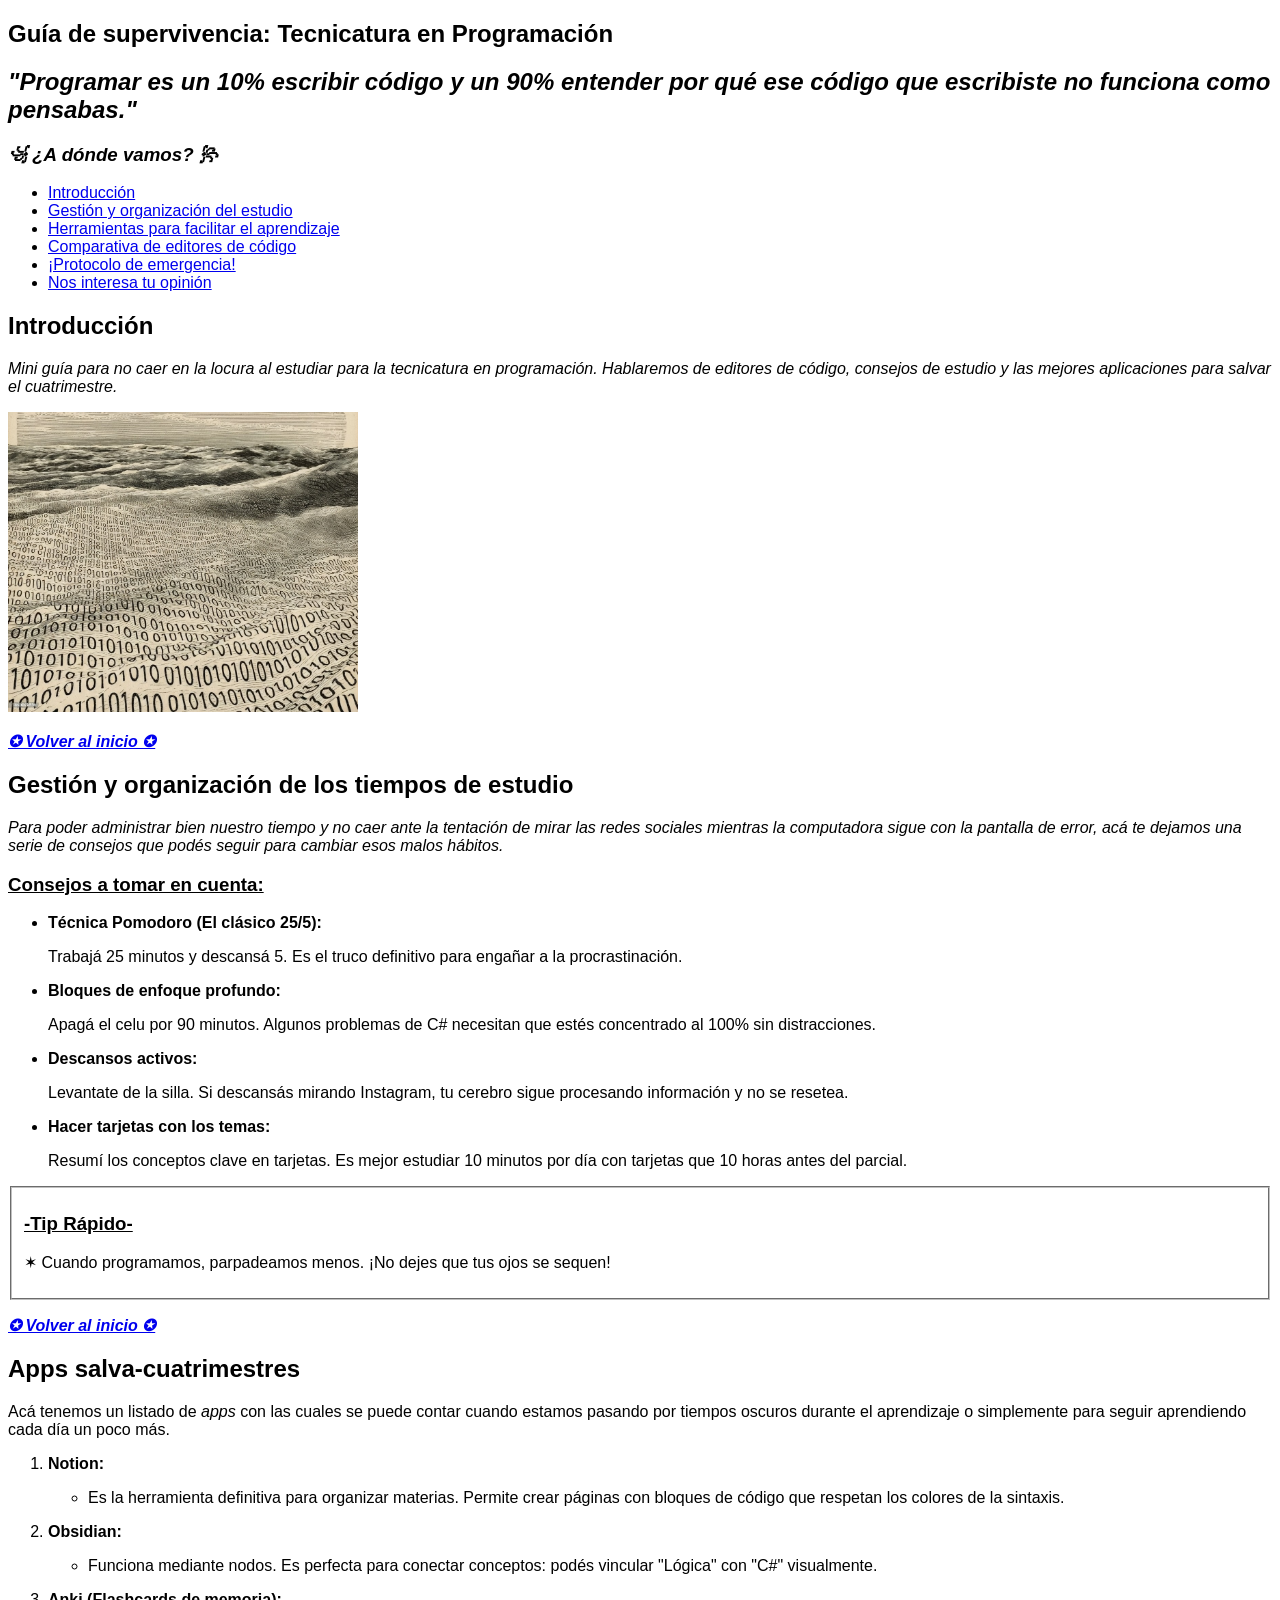
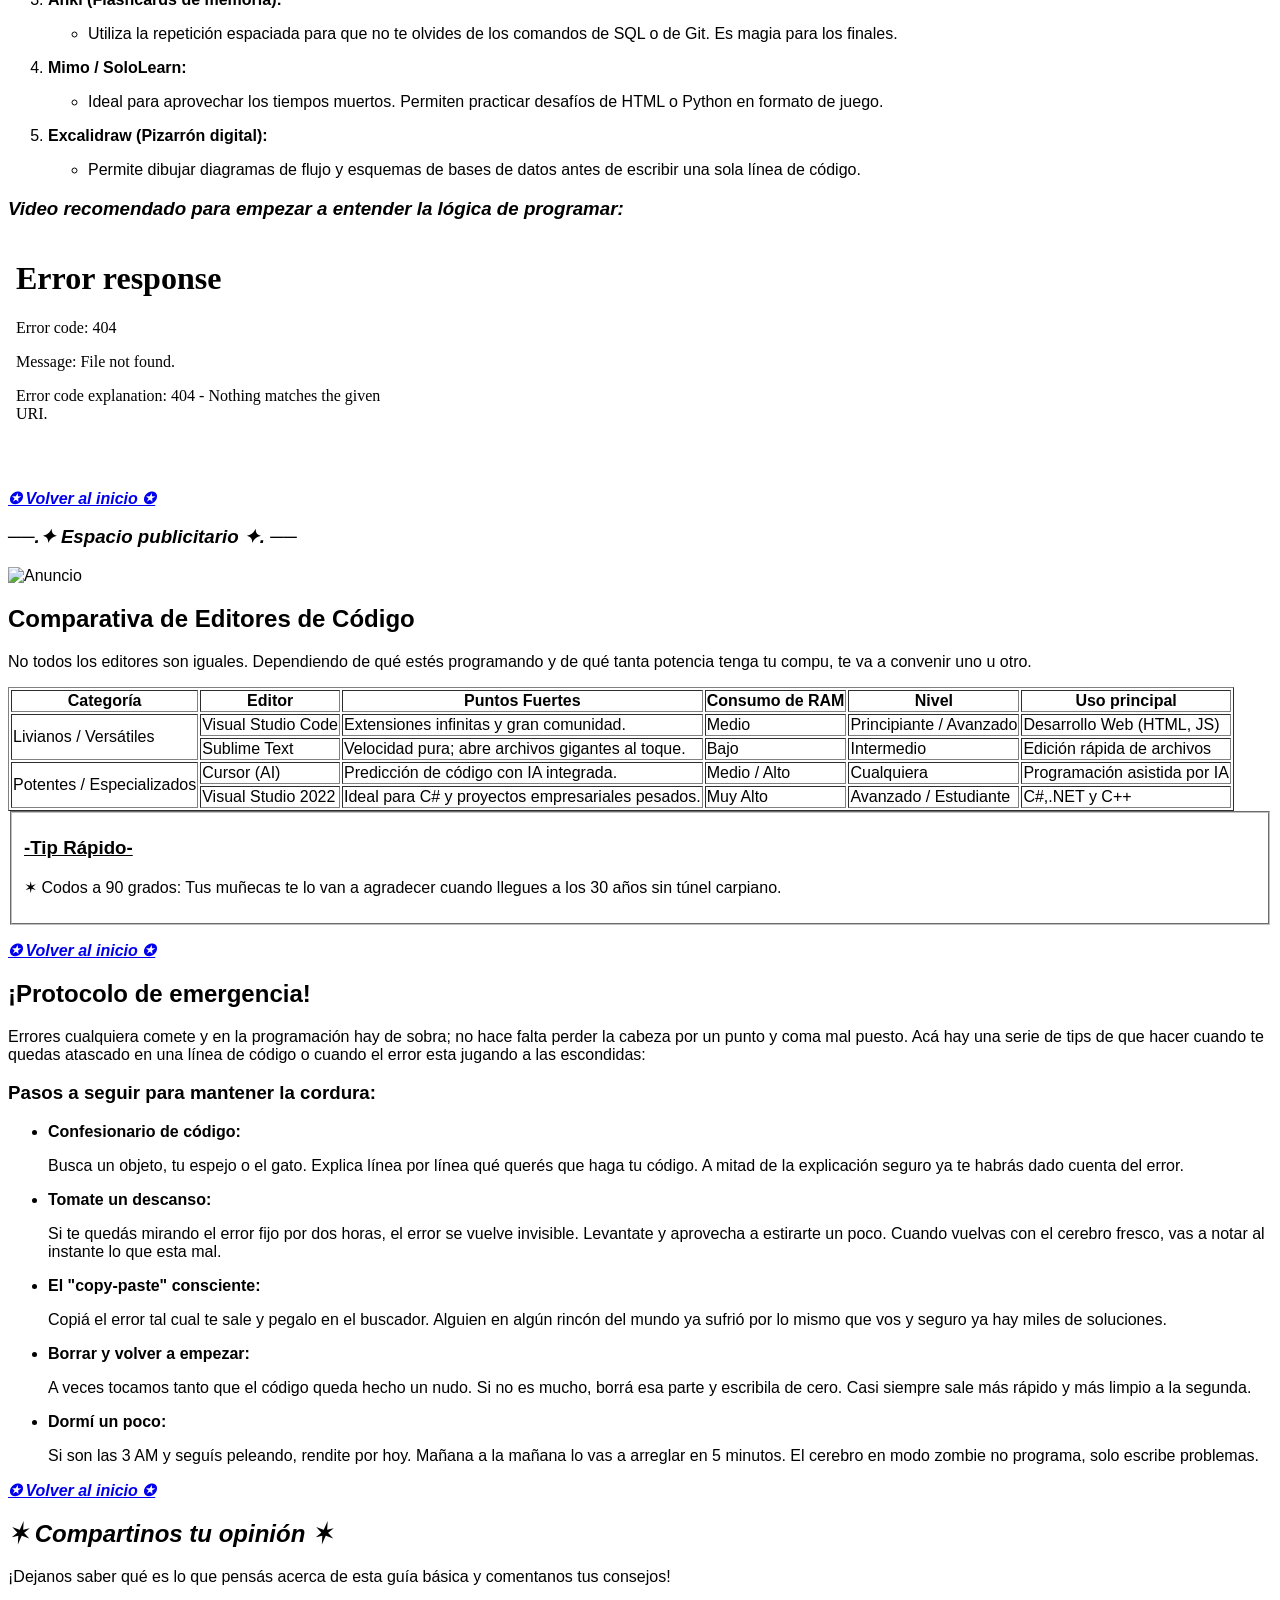
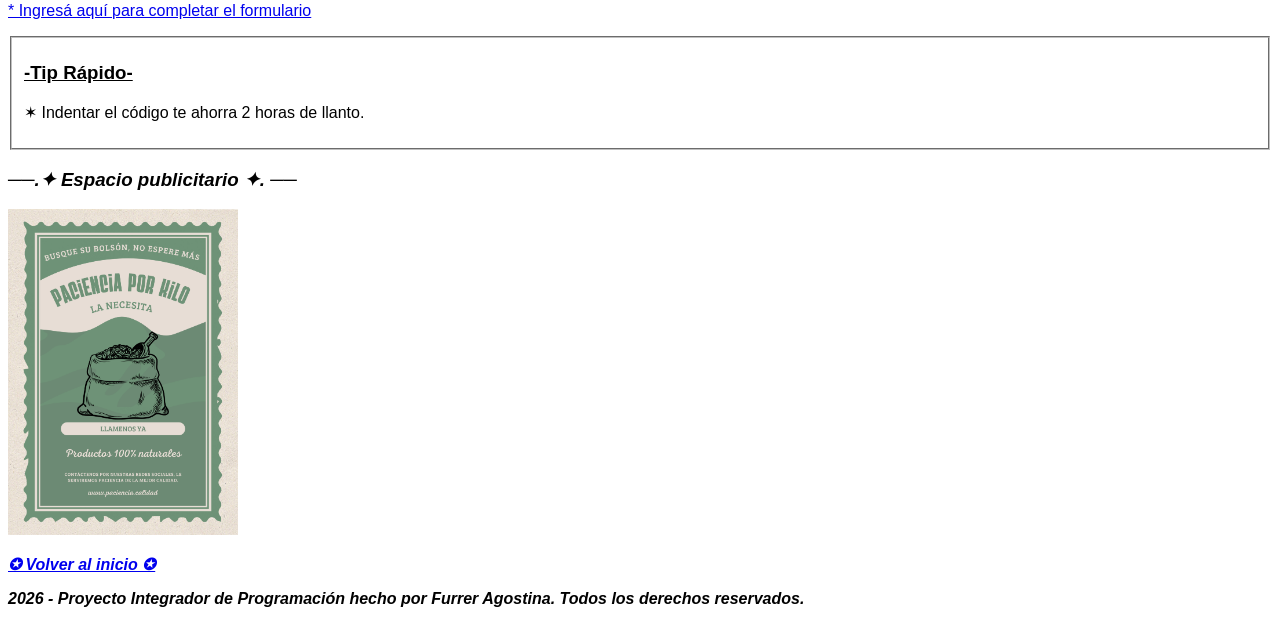
==== commit aa6dffab: "feat: organizacion de divs" ====
--- a/Index.html
+++ b/Index.html
@@ -4,313 +4,313 @@
     <meta charset="UTF-8">
     <meta name="viewport" content="width=device-width, initial-scale=1.0">
     <title>Proyecto Integrador </title>
+    <link rel="stylesheet" href="style.css">
+    
+    <link href="https://api.fontshare.com/v2/css?f[]=array@400,701&display=swap" rel="stylesheet">
+
     <link rel="shortcut icon" href="imagenes/luna.png" type="image/x-icon">
 </head>
 
 <body>
-    <header id="inicio">
-
-        <section id="cabecera">
-            <h1>Guía de supervivencia: Tecnicatura en Programación</h1>
-            <h2><i>"Programar es un 10% escribir código y un 90% entender por qué ese 
-            código que escribiste no funciona como pensabas."</i></h2>
-            <br>
-        </section>
-
-
-
-
-
-
-
-
-<hr>
-        <nav>
-            <br>
-            <h3><i>꧁   ¿A dónde vamos?   ꧂</i></h3>
-
-            <ul>
-                <li><a href="#Guia">Introducción </a></li>
-                <li><a href="#organizacion">Gestión y organización del estudio</a></li>
-                <li><a href="#apps">Herramientas para facilitar el aprendizaje</a></li>
-                <li><a href="#tabla">Comparativa de editores de código</a></li>
-                <li><a href="#emergencia">¡Protocolo de emergencia!</a></li>
-                <li><a href="#opinion">Nos interesa tu opinión</a></li>
-            </ul>
-        </nav>
-    </header>
-
-    <br> <br> <br>
-    <hr>
-
-    <main>
-        <section id="Guia">
-            <h2>Introducción</h2>
-                <p>
-                    <i>Mini guía para no caer en la locura al estudiar para la tecnicatura en programación. Hablaremos de 
-                    editores de código, consejos de estudio y las mejores aplicaciones para salvar el cuatrimestre.</i>
-                </p>
-
-                <img src="imagenes/codigo-.jpg" alt="Imagen representativa de código" width="350">
-            </article>
-            <br> <br>
-            <p><a href="#inicio"><b><i>✪ Volver al inicio ✪</i></b></a></p>
-        </section>
-
-        <br> <br>
-        <hr>
-
-        <section id="organizacion">
-            <h2><b>Gestión y organización de los tiempos de estudio</b></h2>
-            <p><i>Para poder administrar bien nuestro tiempo y no caer ante la tentación de mirar las 
-            redes sociales mientras la computadora sigue con la pantalla de error, acá te dejamos
-            una serie de consejos que podés seguir para cambiar esos malos hábitos.</i></p>
-            <br>
-            <h3><u>Consejos a tomar en cuenta:</u></h3>
-            <ul>
-                <li>
-                    <strong>Técnica Pomodoro (El clásico 25/5):</strong>
-                    <p>Trabajá 25 minutos y descansá 5. Es el truco definitivo para engañar a la procrastinación.</p>
-                </li>
-                <li>
-                    <strong>Bloques de enfoque profundo:</strong>
-                    <p>Apagá el celu por 90 minutos. Algunos problemas de C# necesitan que estés concentrado al 100% sin distracciones.</p>
-                </li>
-                <li>
-                    <strong>Descansos activos:</strong>
-                    <p>Levantate de la silla. Si descansás mirando Instagram, tu cerebro sigue procesando información y no se resetea.</p>
-                </li>
-                <li>
-                    <strong>Hacer tarjetas con los temas:</strong>
-                    <p>Resumí los conceptos clave en tarjetas. Es mejor estudiar 10 minutos por día con tarjetas que 10 horas antes del parcial.</p>
-                </li>
-            </ul>
-
-            <br>
-            <aside>
-                <fieldset>
-                    <article>
-                        <h3><u>-Tip Rápido-</u></h3>
-                        <p>✶ Cuando programamos, parpadeamos menos. ¡No dejes que tus ojos se sequen!</p>
-                    </article>
-                </fieldset>
-            </aside>
-            <br>
-            <p><a href="#inicio"><b><i>✪ Volver al inicio ✪</i></b></a></p>
-        </section>
-
-        <br>
-        <hr>
-        <br> <br> <br>
-
-        <section id="apps">
-            <h2><b>Apps salva-cuatrimestres</b></h2>
-            <p>Acá tenemos un listado de <i>apps</i> con las cuales se puede contar cuando estamos pasando por
-            tiempos oscuros durante el aprendizaje o simplemente para seguir aprendiendo cada día un poco más.</p>
-            
-            <ol>
-                <li>
-                    <strong>Notion:</strong>
-                    <ul>
-                        <li>
-                            <p>Es la herramienta definitiva para organizar materias. Permite crear páginas con bloques de código que respetan los colores de la sintaxis.</p>
-                        </li>
-                    </ul>
-                </li>
-                <li>
-                    <strong>Obsidian:</strong>
-                    <ul>
-                        <li>
-                            <p>Funciona mediante nodos. Es perfecta para conectar conceptos: podés vincular "Lógica" con "C#" visualmente.</p>
-                        </li>
-                    </ul>
-                </li>
-                <li>
-                    <strong>Anki (Flashcards de memoria):</strong>
-                    <ul>
-                        <li>
-                            <p>Utiliza la repetición espaciada para que no te olvides de los comandos de SQL o de Git. Es magia para los finales.</p>
-                        </li>
-                    </ul>
-                </li>
-                <li>
-                    <strong>Mimo / SoloLearn:</strong>
-                    <ul>
-                        <li>
-                            <p>Ideal para aprovechar los tiempos muertos. Permiten practicar desafíos de HTML o Python en formato de juego.</p>
-                        </li>
-                    </ul>
-                </li>
-                <li>
-                    <strong>Excalidraw (Pizarrón digital):</strong>
-                    <ul>
-                        <li>
-                            <p>Permite dibujar diagramas de flujo y esquemas de bases de datos antes de escribir una sola línea de código.</p>
-                        </li>
-                    </ul>
-                </li>
-            </ol>
-            <br>
-            <hr>
-            
-            <h3><i>Video recomendado para empezar a entender la lógica de programar:</i></h3>
-            <iframe width="400" height="230" src="https://www.youtube.com/embed/0qAGE70xpiA" 
-            title="CÓMO INICIARSE EN LA PROGRAMACIÓN" frameborder="0" allowfullscreen></iframe>
-
-            <br>
-            <p><a href="#inicio"><b><i>✪ Volver al inicio ✪</i></b></a></p>
-            <hr>
-
-            <aside>
-                <article>
-                    <br>
-                    <h3><i>── .✦ Espacio publicitario ✦. ── </i></h3>
-                    <img src="imagenes/publicidad.png" alt="Anuncio" width="230">
-                </article>
-            </aside>
-        </section>
-
-        <br> <br>
-        <hr>
-
-        <section id="tabla">
-            <h2>Comparativa de Editores de Código</h2>
-            <p>No todos los editores son iguales. Dependiendo de qué estés programando y de qué tanta potencia tenga tu compu, te va a convenir uno u otro.</p>
-            <br>
-            <table border="1">
-                <thead>
-                    <tr>
-                        <th>Categoría</th>
-                        <th>Editor</th>
-                        <th>Puntos Fuertes</th>
-                        <th>Consumo de RAM</th>
-                        <th>Nivel</th>
-                        <th>Uso principal</th>
-                    </tr>
-                </thead>
-                <tbody>
-                    <tr>
-                        <td rowspan="2">Livianos / Versátiles</td>
-                        <td>Visual Studio Code</td>
-                        <td>Extensiones infinitas y gran comunidad.</td>
-                        <td>Medio</td>
-                        <td>Principiante / Avanzado</td>
-                        <td>Desarrollo Web (HTML, JS)</td>
-                    </tr>
-                    <tr>
-                        <td>Sublime Text</td>
-                        <td>Velocidad pura; abre archivos gigantes al toque.</td>
-                        <td>Bajo</td>
-                        <td>Intermedio</td>
-                        <td>Edición rápida de archivos</td>
-                    </tr>
-                    <tr>
-                        <td rowspan="2">Potentes / Especializados</td>
-                        <td>Cursor (AI)</td>
-                        <td>Predicción de código con IA integrada.</td>
-                        <td>Medio / Alto</td>
-                        <td>Cualquiera</td>
-                        <td>Programación asistida por IA</td>
-                    </tr>
-                    <tr>
-                        <td>Visual Studio 2022</td>
-                        <td>Ideal para C# y proyectos empresariales pesados.</td>
-                        <td>Muy Alto</td>
-                        <td>Avanzado / Estudiante</td>
-                        <td>C#, .NET y C++</td>
-                    </tr>
-                </tbody>
-            </table>
-            <br>
-
-            <aside>
-                <fieldset>
-                    <article>
-                        <h3><u>-Tip Rápido-</u></h3>
-                        <p>✶ Codos a 90 grados: Tus muñecas te lo van a agradecer cuando llegues a los 30 años sin túnel carpiano.</p>
-                    </article>
-                </fieldset>
-            </aside>
-
-            <br>
-            <p><a href="#inicio"><b><i>✪ Volver al inicio ✪</i></b></a></p>
-        </section>
-
-        <br>
-        <hr>
-
-        <section id="emergencia">
-            <h2>¡Protocolo de emergencia!</h2>
-            <p>Errores cualquiera comete y en la programación hay de sobra; no hace falta perder la cabeza por un punto y coma mal puesto. Acá hay una serie de tips de que hacer cuando te quedas atascado en una línea de código o cuando el error esta jugando a las escondidas:</p>
-
-            <article>
-                <br>
-                <h3>Pasos a seguir para mantener la cordura:</h3>
-                <ul>
-                    <li>
-                        <strong>Confesionario de código:</strong>
-                        <p>Busca un objeto, tu espejo o el gato. Explica línea por línea qué querés que haga tu código. A mitad de 
-                        la explicación seguro ya te habrás dado cuenta del error.</p>
-                    </li>
-                    <li>
-                        <strong>Tomate un descanso:</strong>
-                        <p>Si te quedás mirando el error fijo por dos horas, el error se vuelve invisible. Levantate y 
-                        aprovecha a estirarte un poco. Cuando vuelvas con el cerebro fresco, vas a notar al instante lo que esta mal.</p>
-                    </li>
-                    <li>
-                        <strong>El "copy-paste" consciente:</strong>
-                        <p>Copiá el error tal cual te sale y pegalo en el buscador. Alguien en algún rincón del mundo 
-                        ya sufrió por lo mismo que vos y seguro ya hay miles de soluciones.</p>
-                    </li>
-                    <li>
-                        <strong>Borrar y volver a empezar:</strong>
-                        <p>A veces tocamos tanto que el código queda hecho un nudo. Si no es mucho, borrá esa
-                         parte y escribila de cero. Casi siempre sale más rápido y más limpio a la segunda.</p>
-                    </li>
-                    <li>
-                        <strong>Dormí un poco:</strong>
-                        <p>Si son las 3 AM y seguís peleando, rendite por hoy. Mañana a la mañana lo vas 
-                        a arreglar en 5 minutos. El cerebro en modo zombie no programa, solo escribe problemas.</p>
-                    </li>
-                </ul>
-            </article>
-            <br>
-            <p><a href="#inicio"><b><i>✪ Volver al inicio ✪</i></b></a></p>
-        </section>
-
-        <br>
-        <hr>
-
-        <section id="opinion">
-            <br>
-            <h2><i>✶ Compartinos tu opinión ✶</i></h2>
-            <p>¡Dejanos saber qué es lo que pensás acerca de esta guía básica y comentanos tus consejos!</p>
-            <p><a href="formulario.html">* Ingresá aquí para completar el formulario</a></p>
-            <br>
-            <aside>
-                <fieldset>
-                    <article>
-                        <h3><u>-Tip Rápido-</u></h3>
-                        <p>✶ Indentar el código te ahorra 2 horas de llanto.</p>
-                    </article>
-                </fieldset>
-                <br>
-                <article>
-                    <h3><i>── .✦ Espacio publicitario ✦. ── </i></h3>
-                    <img src="imagenes/venta.png" alt="Anuncio" width="230">
-                </article>
-            </aside>
-        </section>
-    </main>
-
-    <br> <br> <br> <br>
-
-    <footer>
-        <hr>
-        <p><a href="#inicio"><b><i>✪ Volver al inicio ✪</i></b></a></p>
-        <br>
-        <p><b><i>2026 - Proyecto Integrador de Programación hecho por Furrer Agostina. Todos los derechos reservados.</i></b></p>
-    </footer>
+    
+<header id="inicio">
+<div class="header-contenido">
+<section id="cabecera">
+<h1>Guía de supervivencia: Tecnicatura en Programación</h1>
+<h2><i>"Programar es un 10% escribir código y un 90% entender por qué ese
+código que escribiste no funciona como pensabas."</i></h2>
+</section>
+
+<nav>
+<div class="nav-contenido">
+<h3><i>꧁ ¿A dónde vamos? ꧂</i></h3>
+
+<ul>
+<li><a href="#Guia">Introducción</a></li>
+<li><a href="#organizacion">Gestión y organización del estudio</a></li>
+<li><a href="#apps">Herramientas para facilitar el aprendizaje</a></li>
+<li><a href="#tabla">Comparativa de editores de código</a></li>
+<li><a href="#emergencia">¡Protocolo de emergencia!</a></li>
+<li><a href="#opinion">Nos interesa tu opinión</a></li>
+</ul>
+</div>
+</nav>
+</div>
+</header>
+
+<main>
+
+<section id="Guia">
+<div class="contenido-seccion">
+<h2>Introducción</h2>
+<p>
+<i>Mini guía para no caer en la locura al estudiar para la tecnicatura en programación. Hablaremos de
+editores de código, consejos de estudio y las mejores aplicaciones para salvar el cuatrimestre.</i>
+</p>
+
+<div class="imagen">
+<img src="imagenes/codigo-.jpg" alt="Imagen representativa de código" width="350">
+</div>
+
+<p><a href="#inicio"><b><i>✪ Volver al inicio ✪</i></b></a></p>
+</div>
+</section>
+
+<section id="organizacion">
+<div class="contenido-seccion">
+<h2><b>Gestión y organización de los tiempos de estudio</b></h2>
+<p><i>Para poder administrar bien nuestro tiempo y no caer ante la tentación de mirar las
+redes sociales mientras la computadora sigue con la pantalla de error, acá te dejamos
+una serie de consejos que podés seguir para cambiar esos malos hábitos.</i></p>
+
+<h3><u>Consejos a tomar en cuenta:</u></h3>
+<ul>
+<li>
+<strong>Técnica Pomodoro (El clásico 25/5):</strong>
+<p>Trabajá 25 minutos y descansá 5. Es el truco definitivo para engañar a la procrastinación.</p>
+</li>
+<li>
+<strong>Bloques de enfoque profundo:</strong>
+<p>Apagá el celu por 90 minutos. Algunos problemas de C# necesitan que estés concentrado al 100% sin distracciones.</p>
+</li>
+<li>
+<strong>Descansos activos:</strong>
+<p>Levantate de la silla. Si descansás mirando Instagram, tu cerebro sigue procesando información y no se resetea.</p>
+</li>
+<li>
+<strong>Hacer tarjetas con los temas:</strong>
+<p>Resumí los conceptos clave en tarjetas. Es mejor estudiar 10 minutos por día con tarjetas que 10 horas antes del parcial.</p>
+</li>
+</ul>
+
+<aside>
+<div class="tip-rapido">
+<fieldset>
+<article>
+<h3><u>-Tip Rápido-</u></h3>
+<p>✶ Cuando programamos, parpadeamos menos. ¡No dejes que tus ojos se sequen!</p>
+</article>
+</fieldset>
+</div>
+</aside>
+
+<p><a href="#inicio"><b><i>✪ Volver al inicio ✪</i></b></a></p>
+</div>
+</section>
+
+<section id="apps">
+<div class="contenido-seccion">
+<h2><b>Apps salva-cuatrimestres</b></h2>
+<p>Acá tenemos un listado de <i>apps</i> con las cuales se puede contar cuando estamos pasando por
+tiempos oscuros durante el aprendizaje o simplemente para seguir aprendiendo cada día un poco más.</p>
+
+<ol>
+<li>
+<strong>Notion:</strong>
+<ul>
+<li>
+<p>Es la herramienta definitiva para organizar materias. Permite crear páginas con bloques de código que respetan los colores de la sintaxis.</p>
+</li>
+</ul>
+</li>
+<li>
+<strong>Obsidian:</strong>
+<ul>
+<li>
+<p>Funciona mediante nodos. Es perfecta para conectar conceptos: podés vincular "Lógica" con "C#" visualmente.</p>
+</li>
+</ul>
+</li>
+<li>
+<strong>Anki (Flashcards de memoria):</strong>
+<ul>
+<li>
+<p>Utiliza la repetición espaciada para que no te olvides de los comandos de SQL o de Git. Es magia para los finales.</p>
+</li>
+</ul>
+</li>
+<li>
+<strong>Mimo / SoloLearn:</strong>
+<ul>
+<li>
+<p>Ideal para aprovechar los tiempos muertos. Permiten practicar desafíos de HTML o Python en formato de juego.</p>
+</li>
+</ul>
+</li>
+<li>
+<strong>Excalidraw (Pizarrón digital):</strong>
+<ul>
+<li>
+<p>Permite dibujar diagramas de flujo y esquemas de bases de datos antes de escribir una sola línea de código.</p>
+</li>
+</ul>
+</li>
+</ol>
+
+<div class="video-recomendado">
+<h3><i>Video recomendado para empezar a entender la lógica de programar:</i></h3>
+<iframe width="400" height="230" src="[Youtube](https://www.youtube.com/embed/0qAGE70xpiA")
+title="CÓMO INICIARSE EN LA PROGRAMACIÓN" frameborder="0" allowfullscreen></iframe>
+</div>
+
+<p><a href="#inicio"><b><i>✪ Volver al inicio ✪</i></b></a></p>
+
+<aside>
+<div class="espacio-publicitario">
+<article>
+
+<h3><i>──.✦ Espacio publicitario ✦. ── </i></h3>
+<img src="imagenes/publicidad.png" alt="Anuncio" width="230">
+</article>
+</div>
+</aside>
+</div>
+</section>
+
+<section id="tabla">
+<div class="contenido-seccion">
+<h2>Comparativa de Editores de Código</h2>
+<p>No todos los editores son iguales. Dependiendo de qué estés programando y de qué tanta potencia tenga tu compu, te va a convenir uno u otro.</p>
+
+<table border="1">
+<thead>
+<tr>
+<th>Categoría</th>
+<th>Editor</th>
+<th>Puntos Fuertes</th>
+<th>Consumo de RAM</th>
+<th>Nivel</th>
+<th>Uso principal</th>
+</tr>
+</thead>
+<tbody>
+<tr>
+<td rowspan="2">Livianos / Versátiles</td>
+<td>Visual Studio Code</td>
+<td>Extensiones infinitas y gran comunidad.</td>
+<td>Medio</td>
+<td>Principiante / Avanzado</td>
+<td>Desarrollo Web (HTML, JS)</td>
+</tr>
+<tr>
+<td>Sublime Text</td>
+<td>Velocidad pura; abre archivos gigantes al toque.</td>
+<td>Bajo</td>
+<td>Intermedio</td>
+<td>Edición rápida de archivos</td>
+</tr>
+<tr>
+<td rowspan="2">Potentes / Especializados</td>
+<td>Cursor (AI)</td>
+<td>Predicción de código con IA integrada.</td>
+<td>Medio / Alto</td>
+<td>Cualquiera</td>
+<td>Programación asistida por IA</td>
+</tr>
+<tr>
+<td>Visual Studio 2022</td>
+<td>Ideal para C# y proyectos empresariales pesados.</td>
+<td>Muy Alto</td>
+<td>Avanzado / Estudiante</td>
+<td>C#,.NET y C++</td>
+</tr>
+</tbody>
+</table>
+
+<aside>
+<div class="tip-rapido">
+<fieldset>
+<article>
+<h3><u>-Tip Rápido-</u></h3>
+<p>✶ Codos a 90 grados: Tus muñecas te lo van a agradecer cuando llegues a los 30 años sin túnel carpiano.</p>
+</article>
+</fieldset>
+</div>
+</aside>
+
+<p><a href="#inicio"><b><i>✪ Volver al inicio ✪</i></b></a></p>
+</div>
+</section>
+
+<section id="emergencia">
+<div class="contenido-seccion">
+<h2>¡Protocolo de emergencia!</h2>
+<p>Errores cualquiera comete y en la programación hay de sobra; no hace falta perder la cabeza por un punto y coma mal puesto. Acá hay una serie de tips de que hacer cuando te quedas atascado en una línea de código o cuando el error esta jugando a las escondidas:</p>
+
+<article>
+<div class="pasos-emergencia">
+
+<h3>Pasos a seguir para mantener la cordura:</h3>
+<ul>
+<li>
+<strong>Confesionario de código:</strong>
+<p>Busca un objeto, tu espejo o el gato. Explica línea por línea qué querés que haga tu código. A mitad de
+la explicación seguro ya te habrás dado cuenta del error.</p>
+</li>
+<li>
+<strong>Tomate un descanso:</strong>
+<p>Si te quedás mirando el error fijo por dos horas, el error se vuelve invisible. Levantate y
+aprovecha a estirarte un poco. Cuando vuelvas con el cerebro fresco, vas a notar al instante lo que esta mal.</p>
+</li>
+<li>
+<strong>El "copy-paste" consciente:</strong>
+<p>Copiá el error tal cual te sale y pegalo en el buscador. Alguien en algún rincón del mundo
+ya sufrió por lo mismo que vos y seguro ya hay miles de soluciones.</p>
+</li>
+<li>
+<strong>Borrar y volver a empezar:</strong>
+<p>A veces tocamos tanto que el código queda hecho un nudo. Si no es mucho, borrá esa
+parte y escribila de cero. Casi siempre sale más rápido y más limpio a la segunda.</p>
+</li>
+<li>
+<strong>Dormí un poco:</strong>
+<p>Si son las 3 AM y seguís peleando, rendite por hoy. Mañana a la mañana lo vas
+a arreglar en 5 minutos. El cerebro en modo zombie no programa, solo escribe problemas.</p>
+</li>
+</ul>
+</div>
+</article>
+
+<p><a href="#inicio"><b><i>✪ Volver al inicio ✪</i></b></a></p>
+</div>
+</section>
+
+<section id="opinion">
+<div class="contenido-seccion">
+
+<h2><i>✶ Compartinos tu opinión ✶</i></h2>
+<p>¡Dejanos saber qué es lo que pensás acerca de esta guía básica y comentanos tus consejos!</p>
+<p><a href="formulario.html">* Ingresá aquí para completar el formulario</a></p>
+
+<aside>
+<div class="tip-rapido">
+<fieldset>
+<article>
+<h3><u>-Tip Rápido-</u></h3>
+<p>✶ Indentar el código te ahorra 2 horas de llanto.</p>
+</article>
+</fieldset>
+</div>
+
+<div class="espacio-publicitario">
+<article>
+<h3><i>──.✦ Espacio publicitario ✦. ── </i></h3>
+<img src="imagenes/venta.png" alt="Anuncio" width="230">
+</article>
+</div>
+</aside>
+</div>
+</section>
+</main>
+
+<footer>
+<div class="footer-contenido">
+
+<p><a href="#inicio"><b><i>✪ Volver al inicio ✪</i></b></a></p>
+
+<p><b><i>2026 - Proyecto Integrador de Programación hecho por Furrer Agostina. Todos los derechos reservados.</i></b></p>
+</div>
+</footer>
 </body>
 
 </html>
--- a/style.css
+++ b/style.css
@@ -0,0 +1,4 @@
+body {
+    /*imagen de fondo*/
+    font-family: 'Array', sans-serif;
+}
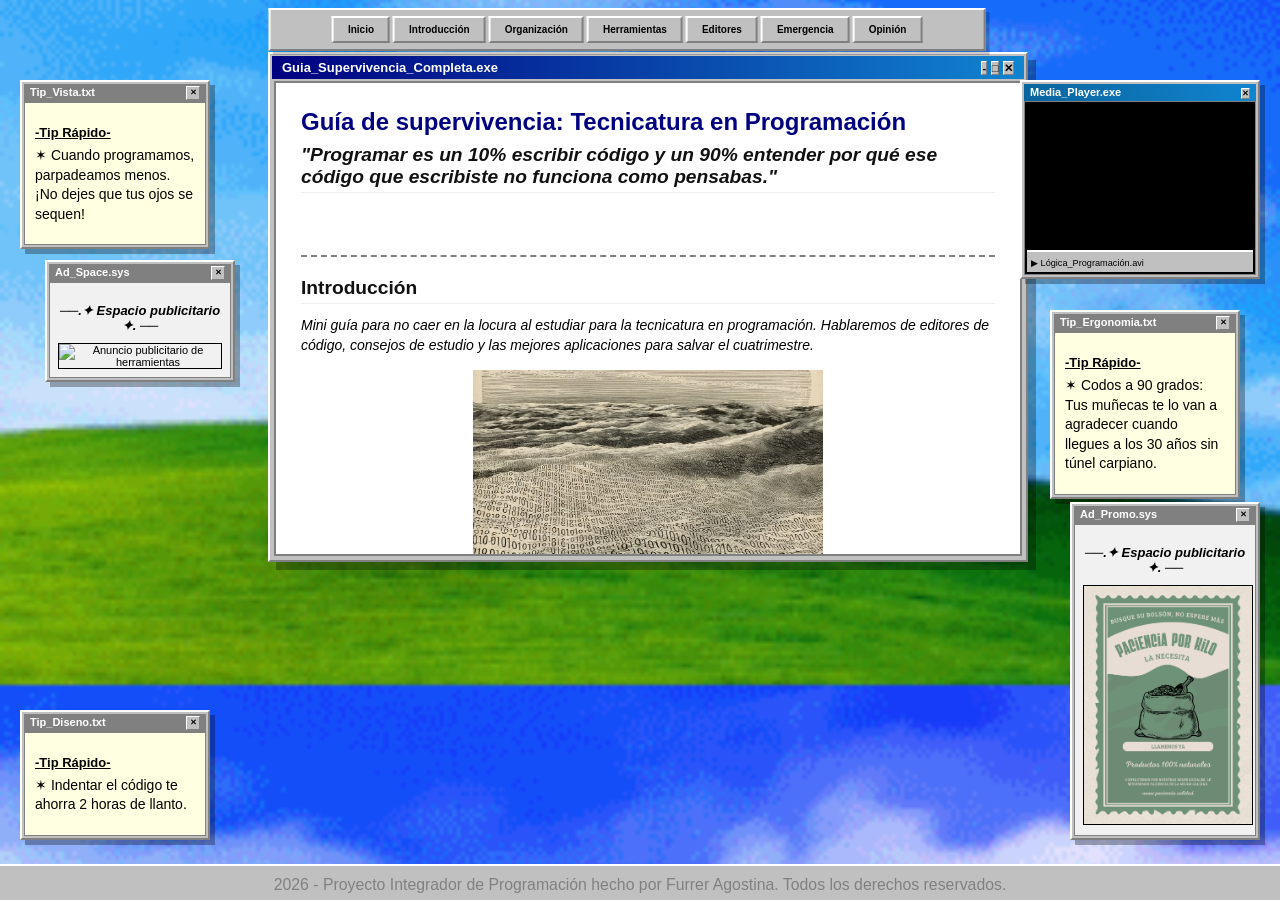
==== commit 29b99e41: "feat:Finalización de página bienvenida, modificación página principal" ====
--- a/Index.html
+++ b/Index.html
@@ -11,306 +11,303 @@
     <link rel="shortcut icon" href="imagenes/luna.png" type="image/x-icon">
 </head>
 
+
 <body>
-    
-<header id="inicio">
-<div class="header-contenido">
-<section id="cabecera">
-<h1>Guía de supervivencia: Tecnicatura en Programación</h1>
-<h2><i>"Programar es un 10% escribir código y un 90% entender por qué ese
-código que escribiste no funciona como pensabas."</i></h2>
-</section>
-
-<nav>
-<div class="nav-contenido">
-<h3><i>꧁ ¿A dónde vamos? ꧂</i></h3>
-
-<ul>
-<li><a href="#Guia">Introducción</a></li>
-<li><a href="#organizacion">Gestión y organización del estudio</a></li>
-<li><a href="#apps">Herramientas para facilitar el aprendizaje</a></li>
-<li><a href="#tabla">Comparativa de editores de código</a></li>
-<li><a href="#emergencia">¡Protocolo de emergencia!</a></li>
-<li><a href="#opinion">Nos interesa tu opinión</a></li>
-</ul>
-</div>
-</nav>
-</div>
-</header>
-
-<main>
-
-<section id="Guia">
-<div class="contenido-seccion">
-<h2>Introducción</h2>
-<p>
-<i>Mini guía para no caer en la locura al estudiar para la tecnicatura en programación. Hablaremos de
-editores de código, consejos de estudio y las mejores aplicaciones para salvar el cuatrimestre.</i>
-</p>
-
-<div class="imagen">
-<img src="imagenes/codigo-.jpg" alt="Imagen representativa de código" width="350">
-</div>
-
-<p><a href="#inicio"><b><i>✪ Volver al inicio ✪</i></b></a></p>
-</div>
-</section>
-
-<section id="organizacion">
-<div class="contenido-seccion">
-<h2><b>Gestión y organización de los tiempos de estudio</b></h2>
-<p><i>Para poder administrar bien nuestro tiempo y no caer ante la tentación de mirar las
-redes sociales mientras la computadora sigue con la pantalla de error, acá te dejamos
-una serie de consejos que podés seguir para cambiar esos malos hábitos.</i></p>
-
-<h3><u>Consejos a tomar en cuenta:</u></h3>
-<ul>
-<li>
-<strong>Técnica Pomodoro (El clásico 25/5):</strong>
-<p>Trabajá 25 minutos y descansá 5. Es el truco definitivo para engañar a la procrastinación.</p>
-</li>
-<li>
-<strong>Bloques de enfoque profundo:</strong>
-<p>Apagá el celu por 90 minutos. Algunos problemas de C# necesitan que estés concentrado al 100% sin distracciones.</p>
-</li>
-<li>
-<strong>Descansos activos:</strong>
-<p>Levantate de la silla. Si descansás mirando Instagram, tu cerebro sigue procesando información y no se resetea.</p>
-</li>
-<li>
-<strong>Hacer tarjetas con los temas:</strong>
-<p>Resumí los conceptos clave en tarjetas. Es mejor estudiar 10 minutos por día con tarjetas que 10 horas antes del parcial.</p>
-</li>
-</ul>
-
-<aside>
-<div class="tip-rapido">
-<fieldset>
-<article>
-<h3><u>-Tip Rápido-</u></h3>
-<p>✶ Cuando programamos, parpadeamos menos. ¡No dejes que tus ojos se sequen!</p>
-</article>
-</fieldset>
-</div>
-</aside>
-
-<p><a href="#inicio"><b><i>✪ Volver al inicio ✪</i></b></a></p>
-</div>
-</section>
-
-<section id="apps">
-<div class="contenido-seccion">
-<h2><b>Apps salva-cuatrimestres</b></h2>
-<p>Acá tenemos un listado de <i>apps</i> con las cuales se puede contar cuando estamos pasando por
-tiempos oscuros durante el aprendizaje o simplemente para seguir aprendiendo cada día un poco más.</p>
-
-<ol>
-<li>
-<strong>Notion:</strong>
-<ul>
-<li>
-<p>Es la herramienta definitiva para organizar materias. Permite crear páginas con bloques de código que respetan los colores de la sintaxis.</p>
-</li>
-</ul>
-</li>
-<li>
-<strong>Obsidian:</strong>
-<ul>
-<li>
-<p>Funciona mediante nodos. Es perfecta para conectar conceptos: podés vincular "Lógica" con "C#" visualmente.</p>
-</li>
-</ul>
-</li>
-<li>
-<strong>Anki (Flashcards de memoria):</strong>
-<ul>
-<li>
-<p>Utiliza la repetición espaciada para que no te olvides de los comandos de SQL o de Git. Es magia para los finales.</p>
-</li>
-</ul>
-</li>
-<li>
-<strong>Mimo / SoloLearn:</strong>
-<ul>
-<li>
-<p>Ideal para aprovechar los tiempos muertos. Permiten practicar desafíos de HTML o Python en formato de juego.</p>
-</li>
-</ul>
-</li>
-<li>
-<strong>Excalidraw (Pizarrón digital):</strong>
-<ul>
-<li>
-<p>Permite dibujar diagramas de flujo y esquemas de bases de datos antes de escribir una sola línea de código.</p>
-</li>
-</ul>
-</li>
-</ol>
-
-<div class="video-recomendado">
-<h3><i>Video recomendado para empezar a entender la lógica de programar:</i></h3>
-<iframe width="400" height="230" src="[Youtube](https://www.youtube.com/embed/0qAGE70xpiA")
-title="CÓMO INICIARSE EN LA PROGRAMACIÓN" frameborder="0" allowfullscreen></iframe>
-</div>
-
-<p><a href="#inicio"><b><i>✪ Volver al inicio ✪</i></b></a></p>
-
-<aside>
-<div class="espacio-publicitario">
-<article>
-
-<h3><i>──.✦ Espacio publicitario ✦. ── </i></h3>
-<img src="imagenes/publicidad.png" alt="Anuncio" width="230">
-</article>
-</div>
-</aside>
-</div>
-</section>
-
-<section id="tabla">
-<div class="contenido-seccion">
-<h2>Comparativa de Editores de Código</h2>
-<p>No todos los editores son iguales. Dependiendo de qué estés programando y de qué tanta potencia tenga tu compu, te va a convenir uno u otro.</p>
-
-<table border="1">
-<thead>
-<tr>
-<th>Categoría</th>
-<th>Editor</th>
-<th>Puntos Fuertes</th>
-<th>Consumo de RAM</th>
-<th>Nivel</th>
-<th>Uso principal</th>
-</tr>
-</thead>
-<tbody>
-<tr>
-<td rowspan="2">Livianos / Versátiles</td>
-<td>Visual Studio Code</td>
-<td>Extensiones infinitas y gran comunidad.</td>
-<td>Medio</td>
-<td>Principiante / Avanzado</td>
-<td>Desarrollo Web (HTML, JS)</td>
-</tr>
-<tr>
-<td>Sublime Text</td>
-<td>Velocidad pura; abre archivos gigantes al toque.</td>
-<td>Bajo</td>
-<td>Intermedio</td>
-<td>Edición rápida de archivos</td>
-</tr>
-<tr>
-<td rowspan="2">Potentes / Especializados</td>
-<td>Cursor (AI)</td>
-<td>Predicción de código con IA integrada.</td>
-<td>Medio / Alto</td>
-<td>Cualquiera</td>
-<td>Programación asistida por IA</td>
-</tr>
-<tr>
-<td>Visual Studio 2022</td>
-<td>Ideal para C# y proyectos empresariales pesados.</td>
-<td>Muy Alto</td>
-<td>Avanzado / Estudiante</td>
-<td>C#,.NET y C++</td>
-</tr>
-</tbody>
-</table>
-
-<aside>
-<div class="tip-rapido">
-<fieldset>
-<article>
-<h3><u>-Tip Rápido-</u></h3>
-<p>✶ Codos a 90 grados: Tus muñecas te lo van a agradecer cuando llegues a los 30 años sin túnel carpiano.</p>
-</article>
-</fieldset>
-</div>
-</aside>
-
-<p><a href="#inicio"><b><i>✪ Volver al inicio ✪</i></b></a></p>
-</div>
-</section>
-
-<section id="emergencia">
-<div class="contenido-seccion">
-<h2>¡Protocolo de emergencia!</h2>
-<p>Errores cualquiera comete y en la programación hay de sobra; no hace falta perder la cabeza por un punto y coma mal puesto. Acá hay una serie de tips de que hacer cuando te quedas atascado en una línea de código o cuando el error esta jugando a las escondidas:</p>
-
-<article>
-<div class="pasos-emergencia">
-
-<h3>Pasos a seguir para mantener la cordura:</h3>
-<ul>
-<li>
-<strong>Confesionario de código:</strong>
-<p>Busca un objeto, tu espejo o el gato. Explica línea por línea qué querés que haga tu código. A mitad de
-la explicación seguro ya te habrás dado cuenta del error.</p>
-</li>
-<li>
-<strong>Tomate un descanso:</strong>
-<p>Si te quedás mirando el error fijo por dos horas, el error se vuelve invisible. Levantate y
-aprovecha a estirarte un poco. Cuando vuelvas con el cerebro fresco, vas a notar al instante lo que esta mal.</p>
-</li>
-<li>
-<strong>El "copy-paste" consciente:</strong>
-<p>Copiá el error tal cual te sale y pegalo en el buscador. Alguien en algún rincón del mundo
-ya sufrió por lo mismo que vos y seguro ya hay miles de soluciones.</p>
-</li>
-<li>
-<strong>Borrar y volver a empezar:</strong>
-<p>A veces tocamos tanto que el código queda hecho un nudo. Si no es mucho, borrá esa
-parte y escribila de cero. Casi siempre sale más rápido y más limpio a la segunda.</p>
-</li>
-<li>
-<strong>Dormí un poco:</strong>
-<p>Si son las 3 AM y seguís peleando, rendite por hoy. Mañana a la mañana lo vas
-a arreglar en 5 minutos. El cerebro en modo zombie no programa, solo escribe problemas.</p>
-</li>
-</ul>
-</div>
-</article>
-
-<p><a href="#inicio"><b><i>✪ Volver al inicio ✪</i></b></a></p>
-</div>
-</section>
-
-<section id="opinion">
-<div class="contenido-seccion">
-
-<h2><i>✶ Compartinos tu opinión ✶</i></h2>
-<p>¡Dejanos saber qué es lo que pensás acerca de esta guía básica y comentanos tus consejos!</p>
-<p><a href="formulario.html">* Ingresá aquí para completar el formulario</a></p>
-
-<aside>
-<div class="tip-rapido">
-<fieldset>
-<article>
-<h3><u>-Tip Rápido-</u></h3>
-<p>✶ Indentar el código te ahorra 2 horas de llanto.</p>
-</article>
-</fieldset>
-</div>
-
-<div class="espacio-publicitario">
-<article>
-<h3><i>──.✦ Espacio publicitario ✦. ── </i></h3>
-<img src="imagenes/venta.png" alt="Anuncio" width="230">
-</article>
-</div>
-</aside>
-</div>
-</section>
-</main>
-
-<footer>
-<div class="footer-contenido">
-
-<p><a href="#inicio"><b><i>✪ Volver al inicio ✪</i></b></a></p>
-
-<p><b><i>2026 - Proyecto Integrador de Programación hecho por Furrer Agostina. Todos los derechos reservados.</i></b></p>
-</div>
-</footer>
+
+    <main class="escritorio">
+        
+        <nav class="barra-navegacion-superior">
+            <div class="nav-contenido">
+                <a href="#inicio" class="btn-nav">Inicio</a>
+                <a href="#Guia" class="btn-nav">Introducción</a>
+                <a href="#organizacion" class="btn-nav">Organización</a>
+                <a href="#apps" class="btn-nav">Herramientas</a>
+                <a href="#tabla" class="btn-nav">Editores</a>
+                <a href="#emergencia" class="btn-nav">Emergencia</a>
+                <a href="#opinion" class="btn-nav">Opinión</a>
+            </div>
+        </nav>
+
+        <div class="fila-ventanas">
+
+            <div class="columna-lateral">
+                <aside class="mini-ventana">
+                    <div class="barra-titulo-mini">
+                        <span>Tip_Vista.txt</span>
+                        <span class="btn-win-mini">✕</span>
+                    </div>
+                    <div class="contenido-mini">
+                        <h3><u>-Tip Rápido-</u></h3>
+                        <p>✶ Cuando programamos, parpadeamos menos. ¡No dejes que tus ojos se sequen!</p>
+                    </div>
+                </aside>
+
+                <aside class="mini-ventana">
+                    <div class="barra-titulo-mini">
+                        <span>Ad_Space.sys</span>
+                        <span class="btn-win-mini">✕</span>
+                    </div>
+                    <div class="contenido-mini-ad">
+                        <h3><i>──.✦ Espacio publicitario ✦. ── </i></h3>
+                        <img src="imagenes/publicidad.png" alt="Anuncio publicitario de herramientas" width="170">
+                    </div>
+                </aside>
+
+                <aside class="mini-ventana">
+                    <div class="barra-titulo-mini">
+                        <span>Tip_Diseno.txt</span>
+                        <span class="btn-win-mini">✕</span>
+                    </div>
+                    <div class="contenido-mini">
+                        <h3><u>-Tip Rápido-</u></h3>
+                        <p>✶ Indentar el código te ahorra 2 horas de llanto.</p>
+                    </div>
+                </aside>
+            </div>
+
+
+            <div class="contenedor-central">
+                <section class="ventana-principal">
+                    <div class="barra-titulo">
+                        <span class="archivo">Guia_Supervivencia_Completa.exe</span>
+                        <div class="botones-win">
+                            <span class="btn-win">-</span>
+                            <span class="btn-win">□</span>
+                            <span class="btn-win close">✕</span>
+                        </div>
+                    </div>
+
+                    <div class="pantalla-contenido">
+                        
+                        <header id="inicio" class="seccion-bloque">
+                            <div class="header-contenido">
+                                <h1>Guía de supervivencia: Tecnicatura en Programación</h1>
+                                <h2><i>"Programar es un 10% escribir código y un 90% entender por qué ese código que escribiste no funciona como pensabas."</i></h2>
+                            </div>
+                        </header>
+
+                        <hr class="separador-retro">
+
+                        <section id="Guia" class="seccion-bloque">
+                            <div class="contenido-seccion">
+                                <h2>Introducción</h2>
+                                <p>
+                                    <i>Mini guía para no caer en la locura al estudiar para la tecnicatura en programación. Hablaremos de
+                                    editores de código, consejos de estudio y las mejores aplicaciones para salvar el cuatrimestre.</i>
+                                </p>
+                                <div class="imagen">
+                                    <img src="imagenes/codigo-.jpg" alt="Imagen representativa de líneas de código fuente en un editor" width="350">
+                                </div>
+                                <p><a href="#inicio" class="link-volver"><b><i>✪ Volver al inicio ✪</i></b></a></p>
+                            </div>
+                        </section>
+
+                        <section id="organizacion" class="seccion-bloque">
+                            <div class="contenido-seccion">
+                                <h2><b>Gestión y organización de los tiempos de estudio</b></h2>
+                                <p><i>Para poder administrar bien nuestro tiempo y no caer ante la tentación de mirar las
+                                redes sociales mientras la computadora sigue con la pantalla de error, acá te dejamos
+                                una serie de consejos que podés seguir para cambiar esos malos hábitos.</i></p>
+
+                                <h3><u>Consejos a tomar en cuenta:</u></h3>
+                                <ul>
+                                    <li>
+                                        <strong>Técnica Pomodoro (El clásico 25/5):</strong>
+                                        <p>Trabajá 25 minutos y descansá 5. Es el truco definitivo para engañar a la procrastinación.</p>
+                                    </li>
+                                    <li>
+                                        <strong>Bloques de enfoque profundo:</strong>
+                                        <p>Apagá el celu por 90 minutos. Algunos problemas de C# necesitan que estés concentrado al 100% sin distracciones.</p>
+                                    </li>
+                                    <li>
+                                        <strong>Descansos activos:</strong>
+                                        <p>Levantate de la silla. Si descansás mirando Instagram, tu cerebro sigue procesando información y no se resetea.</p>
+                                    </li>
+                                    <li>
+                                        <strong>Hacer tarjetas con los temas:</strong>
+                                        <p>Resumí los conceptos clave en tarjetas. Es mejor estudiar 10 minutos por día con tarjetas que 10 horas antes del parcial.</p>
+                                    </li>
+                                </ul>
+                                <p><a href="#inicio" class="link-volver"><b><i>✪ Volver al inicio ✪</i></b></a></p>
+                            </div>
+                        </section>
+
+                        <section id="apps" class="seccion-bloque">
+                            <div class="contenido-seccion">
+                                <h2><b>Apps salva-cuatrimestres</b></h2>
+                                <p>Acá tenemos un listado de <i>apps</i> con las cuales se puede contar cuando estamos pasando por
+                                tiempos oscuros durante el aprendizaje o simplemente para seguir aprendiendo cada día un poco más.</p>
+
+                                <ol>
+                                    <li>
+                                        <strong>Notion:</strong>
+                                        <ul>
+                                            <li><p>Es la herramienta definitiva para organizar materias. Permite crear páginas con bloques de código que respetan los colores de la sintaxis.</p></li>
+                                        </ul>
+                                    </li>
+                                    <li>
+                                        <strong>Obsidian:</strong>
+                                        <ul>
+                                            <li><p>Funciona mediante nodos. Es perfecta para conectar conceptos: podés vincular "Lógica" con "C#" visualmente.</p></li>
+                                        </ul>
+                                    </li>
+                                    <li>
+                                        <strong>Anki (Flashcards de memoria):</strong>
+                                        <ul>
+                                            <li><p>Utiliza la repetición espaciada para que no te olvides de los comandos de SQL o de Git. Es magia para los finales.</p></li>
+                                        </ul>
+                                    </li>
+                                    <li>
+                                        <strong>Mimo / SoloLearn:</strong>
+                                        <ul>
+                                            <li><p>Ideal para aprovechar los tiempos muertos. Permiten practicar desafíos de HTML o Python en formato de juego.</p></li>
+                                        </ul>
+                                    </li>
+                                    <li>
+                                        <strong>Excalidraw (Pizarrón digital):</strong>
+                                        <ul>
+                                            <li><p>Permite dibujar diagramas de flujo y esquemas de bases de datos antes de escribir una sola línea de código.</p></li>
+                                        </ul>
+                                    </li>
+                                </ol>
+                                <p><a href="#inicio" class="link-volver"><b><i>✪ Volver al inicio ✪</i></b></a></p>
+                            </div>
+                        </section>
+
+                        <section id="tabla" class="seccion-bloque">
+                            <div class="contenido-seccion">
+                                <h2>Comparativa de Editores de Código</h2>
+                                <p>No todos los editores son iguales. Dependiendo de qué estés programando y de qué tanta potencia tenga tu compu, te va a convenir uno u otro.</p>
+
+                                <table border="1">
+                                    <thead>
+                                        <tr>
+                                            <th>Categoría</th>
+                                            <th>Editor</th>
+                                            <th>Puntos Fuertes</th>
+                                            <th>Consumo de RAM</th>
+                                            <th>Nivel</th>
+                                            <th>Uso principal</th>
+                                        </tr>
+                                    </thead>
+                                    <tbody>
+                                        <tr>
+                                            <td rowspan="2">Livianos / Versátiles</td>
+                                            <td>Visual Studio Code</td>
+                                            <td>Extensiones infinitas y gran comunidad.</td>
+                                            <td>Medio</td>
+                                            <td>Principiante / Avanzado</td>
+                                            <td>Desarrollo Web (HTML, JS)</td>
+                                        </tr>
+                                        <tr>
+                                            <td>Sublime Text</td>
+                                            <td>Velocidad pura; abre archivos gigantes al toque.</td>
+                                            <td>Bajo</td>
+                                            <td>Intermedio</td>
+                                            <td>Edición rápida de archivos</td>
+                                        </tr>
+                                        <tr>
+                                            <td rowspan="2">Potentes / Especializados</td>
+                                            <td>Cursor (AI)</td>
+                                            <td>Predicción de código con IA integrada.</td>
+                                            <td>Medio / Alto</td>
+                                            <td>Cualquiera</td>
+                                            <td>Programación asistida por IA</td>
+                                        </tr>
+                                        <tr>
+                                            <td>Visual Studio 2022</td>
+                                            <td>Ideal para C# y proyectos empresariales pesados.</td>
+                                            <td>Muy Alto</td>
+                                            <td>Avanzado / Estudiante</td>
+                                            <td>C#,.NET y C++</td>
+                                        </tr>
+                                    </tbody>
+                                </table>
+                                <p><a href="#inicio" class="link-volver"><b><i>✪ Volver al inicio ✪</i></b></a></p>
+                            </div>
+                        </section>
+
+                        <section id="emergencia" class="seccion-bloque">
+                            <div class="contenido-seccion">
+                                <h2>¡Protocolo de emergencia!</h2>
+                                <p>Errores cualquiera comete y en la programación hay de sobra; no hace falta perder la cabeza por un punto y coma mal puesto. Acá hay una serie de tips de que hacer cuando te quedas atascado en una línea de código o cuando el error esta jugando a las escondidas:</p>
+
+                                <article class="pasos-emergencia">
+                                    <h3>Pasos a seguir para mantener la cordura:</h3>
+                                    <ul>
+                                        <li><strong>Confesionario de código:</strong> <p>Busca un objeto, tu espejo o el gato. Explica línea por línea qué querés que haga tu código. A mitad de la explicación seguro ya te habrás dado cuenta del error.</p></li>
+                                        <li><strong>Tomate un descanso:</strong> <p>Si te quedás mirando el error fijo por dos horas, el error se vuelve invisible. Levantate y aprovecha a estirarte un poco. Cuando vuelvas con el cerebro fresco, vas a notar al instante lo que esta mal.</p></li>
+                                        <li><strong>El "copy-paste" consciente:</strong> <p>Copiá el error tal cual te sale y pegalo en el buscador. Alguien en algún rincón del mundo ya sufrió por lo mismo que vos y seguro ya hay miles de soluciones.</p></li>
+                                        <li><strong>Borrar y volver a empezar:</strong> <p>A veces tocamos tanto que el código queda hecho un nudo. Si no es mucho, borrá esa parte y escribila de cero. Casi siempre sale más rápido y más limpio a la segunda.</p></li>
+                                        <li><strong>Dormí un poco:</strong> <p>Si son las 3 AM y seguís peleando, rendite por hoy. Mañana a la mañana lo vas a arreglar en 5 minutos. El cerebro en modo zombie no programa, solo escribe problemas.</p></li>
+                                    </ul>
+                                </article>
+                                <p><a href="#inicio" class="link-volver"><b><i>✪ Volver al inicio ✪</i></b></a></p>
+                            </div>
+                        </section>
+
+                        <section id="opinion" class="seccion-bloque">
+                            <div class="contenido-seccion">
+                                <h2><i>✶ Compartinos tu opinión ✶</i></h2>
+                                <p>¡Dejanos saber qué es lo que pensás acerca de esta guía básica y comentanos tus consejos!</p>
+                                <p><a href="formulario.html" class="win-link">* Ingresá aquí para completar el formulario</a></p>
+                            </div>
+                        </section>
+
+                    </div>
+                </section>
+            </div>
+
+
+            <div class="columna-lateral">
+                <aside class="mini-ventana ventana-video">
+                    <div class="barra-titulo-mini video-titulo">
+                        <span>Media_Player.exe</span>
+                        <div class="botones-win">
+                            <span class="btn-win-mini">✕</span>
+                        </div>
+                    </div>
+                    <div class="contenido-mini-video">
+                        <iframe width="100%" height="140" src="https://www.youtube.com/embed/0qAGE70xpiA" title="CÓMO INICIARSE EN LA PROGRAMACIÓN" frameborder="0" allowfullscreen></iframe>
+                        <div class="reproductor-controles">
+                            <small>▶ Lógica_Programación.avi</small>
+                        </div>
+                    </div>
+                </aside>
+
+                <aside class="mini-ventana">
+                    <div class="barra-titulo-mini">
+                        <span>Tip_Ergonomia.txt</span>
+                        <span class="btn-win-mini">✕</span>
+                    </div>
+                    <div class="contenido-mini">
+                        <h3><u>-Tip Rápido-</u></h3>
+                        <p>✶ Codos a 90 grados: Tus muñecas te lo van a agradecer cuando llegues a los 30 años sin túnel carpiano.</p>
+                    </div>
+                </aside>
+
+                <aside class="mini-ventana">
+                    <div class="barra-titulo-mini">
+                        <span>Ad_Promo.sys</span>
+                        <span class="btn-win-mini">✕</span>
+                    </div>
+                    <div class="contenido-mini-ad">
+                        <h3><i>──.✦ Espacio publicitario ✦. ── </i></h3>
+                        <img src="imagenes/venta.png" alt="Anuncio publicitario de cursos y ofertas" width="170">
+                    </div>
+                </aside>
+            </div>
+
+        </div> </main>
+
+    <footer>
+        
+        <div class="copyright">
+            <small>2026 - Proyecto Integrador de Programación hecho por Furrer Agostina. Todos los derechos reservados.</small>
+        </div>
+    </footer>
+
 </body>
 
+
 </html>
--- a/style.css
+++ b/style.css
@@ -1,4 +1,305 @@
+/* 1. Fuentes, variables*/
+:root {
+    --win-gray: #c0c0c0;
+    --win-white: #ffffff;
+    --win-shadow: #808080;
+    --win-blue: #000080;
+    --font-array: 'Array', sans-serif; /*tipografía original */
+}
+
+* {
+    box-sizing: border-box;
+    margin: 0;
+    padding: 0;
+}
+
 body {
-    /*imagen de fondo*/
-    font-family: 'Array', sans-serif;
+    background-image: url(imagenes/fondo.gif);
+    background-size: cover;
+    background-position: center;
+    /*background-attachment: fixed;*/
+    height: 10vh;
+    display: flex;
+    flex-direction: column;
+    justify-content: flex-start;
+    align-items: center;
+    font-family: var(--font-array);
+    overflow: hidden; /* Mantiene la pantalla fija sin scroll de navegador */
+}
+
+/* 2. Distribucion escritorio windows*/
+.escritorio {
+    width: 100vw;
+    height: calc(200vh - 640px); /* Deja espacio exacto para la barra de tareas */
+    position: relative;
+    padding: 52px 40px 4px ;/*70px*/
+    box-sizing: border-box;
+}
+
+/* Barra de nav superior (forzada para visibilidad completa) */
+.barra-navegacion-superior {
+    position: fixed; /* Se queda clavado en la pantalla */
+    top: 8px;       /* Separación del techo del monitor */
+    left: 49%;
+    transform: translateX(-50%); /* Estos dos comandos lo centran horizontalmente */
+    width: 56vw;
+    max-width: 1250px;
+    background: var(--win-gray);
+    border: 2px solid;
+    border-color: var(--win-white) var(--win-shadow) var(--win-shadow) var(--win-white);
+    padding: 6px 6px;
+    box-shadow: 4px 4px 0px rgba(0,0,0,0.2);
+    z-index: 1000; /* Asegura que pase por encima de cualquier otra ventana */
+}
+
+.nav-contenido {
+    display: flex;
+    justify-content: center;
+    gap: 3px;
+    flex-wrap: wrap;
+}
+
+.btn-nav {
+    display: inline-block;
+    padding: 6px 14px;
+    background: var(--win-gray);
+    border: 2px solid;
+    border-color: var(--win-white) var(--win-shadow) var(--win-shadow) var(--win-white);
+    color: #000000 !important; /* Fuerza el color negro para evitar el azul de links */
+    text-decoration: none;
+    font-size: 10px;
+    font-weight: bold;
+    text-align: center;
+}
+
+/* Efecto click en los botones del menú */
+.btn-nav:active {
+    border-color: var(--win-shadow) var(--win-white) var(--win-white) var(--win-shadow);
+    padding: 7px 13px 5px 15px;
+}
+
+/* FILA QUE DIVIDE EN 3 COLUMNAS */
+.fila-ventanas {
+    display: flex;
+    justify-content: center;/*Ver si sacarla*/
+    align-items: center;
+    gap: 15px;
+    width: 95vw;
+    max-width: 1250px;
+    height: calc(100% - 70px); /* Ajuste dinámico de altura disponible */
+}
+
+.columna-lateral {
+    display: flex;
+    flex-direction: column;
+    gap: 15px;
+    width: 210px;
+    flex-shrink: 0;
+}
+
+/*tip arriba a la izquierda*/
+.columna-lateral:first-of-type .mini-ventana:nth-child(1) {
+    top: 80px;
+    left: 20px;
+}
+/*publi medio centro-izquierda*/
+.columna-lateral:first-of-type .mini-ventana:nth-child(2) {
+    top: 260px;
+    left: 45px; /* Un poquito corrida a la derecha para dar efecto de desorden */
+    z-index: 51; /* Pasa ligeramente por encima de la anterior */
+}
+/*2do tip abajo-izq*/
+.columna-lateral:first-of-type .mini-ventana:nth-child(3) {
+    bottom: 60px;
+    left: 20px;
+}
+/*video-arriba a la derecha*/
+.columna-lateral:last-of-type .ventana-video {
+    top: 80px;
+    right: 20px;
+    width: 240px; /* Un poquito más ancho para el video */
+}
+/*3tip centro-der*/
+.columna-lateral:last-of-type .mini-ventana:nth-child(2) {
+    top: 310px;
+    right: 40px;
+}
+/*2da publi abajo-der*/
+.columna-lateral:last-of-type .mini-ventana:nth-child(3) {
+    bottom: 60px;
+    right: 20px;
+}
+
+
+.contenedor-central {
+    flex-grow: 1;
+    max-width: 760px;
+    width: 100%;
+    height: 100%;
+}
+
+/* 3. ventana principal (Página real)*/
+.ventana-principal {
+    background: var(--win-gray);
+    width: 100%;
+    height: 100%; /* Adapta su alto a la fila */
+    max-height: 580px;
+    border: 2px solid;
+    border-color: var(--win-white) var(--win-shadow) var(--win-shadow) var(--win-white);
+    box-shadow: 8px 8px 0px rgba(0,0,0,0.3);
+    display: flex;
+    flex-direction: column;
+    padding: 2px;
+}
+
+.barra-titulo {
+    background: linear-gradient(90deg, var(--win-blue), #1084d0);
+    color: white;
+    padding: 4px 10px;
+    display: flex;
+    justify-content: space-between;
+    font-weight: bold;
+    font-size: 13px;
+}
+
+.btn-win {
+    background: var(--win-gray);
+    color: black;
+    border: 1px solid;
+    border-color: var(--win-white) var(--win-shadow) var(--win-shadow) var(--win-white);
+    width: 18px; height: 18px;
+    text-align: center; line-height: 14px;
+    font-size: 11px;
+    cursor: pointer;
+}
+
+/* contenedor con scroll interno */
+.pantalla-contenido {
+    background: white;
+    flex-grow: 1;
+    margin: 2px;
+    border: 2px solid var(--win-shadow);
+    overflow-y: scroll; /* Scroll web estándar para navegar */
+    padding: 25px;
+}
+
+.seccion-bloque {
+    padding-bottom: 30px;
+    margin-bottom: 15px;
+}
+
+.separador-retro {
+    border: 0;
+    border-top: 2px dashed var(--win-shadow);
+    margin: 20px 0;
+}
+
+/* 4. mini ventanas a los costados*/
+.mini-ventana {
+    position: fixed; /* Flotan en la pantalla independientemente del scroll */
+    background: var(--win-gray);
+    width: 190px;
+    border: 2px solid;
+    border-color: var(--win-white) var(--win-shadow) var(--win-shadow) var(--win-white);
+    box-shadow: 5px 5px 0px rgba(0,0,0,0.3);
+    padding: 2px;
+    z-index: 50; /* Por debajo del menú pero por encima del fondo */
+}
+
+.barra-titulo-mini {
+    background: #808080; /* Desactivada/Secundaria */
+    color: white;
+    padding: 2px 6px;
+    display: flex;
+    justify-content: space-between;
+    font-size: 11px;
+    font-weight: bold;
+}
+
+.btn-win-mini {
+    background: var(--win-gray);
+    color: black;
+    border: 1px solid;
+    border-color: var(--win-white) var(--win-shadow) var(--win-shadow) var(--win-white);
+    width: 14px; height: 14px;
+    font-size: 8px; text-align: center; line-height: 11px;
+}
+
+.contenido-mini {
+    background: #ffffe1; /* Post-it amarillo clásico */
+    border: 1px solid var(--win-shadow);
+    padding: 10px;
+    font-size: 13px;
+}
+
+.contenido-mini-ad {
+    background: #f1f1f1;
+    border: 1px solid var(--win-shadow);
+    padding: 8px;
+    text-align: center;
+    font-size: 11px;
+}
+
+.contenido-mini-ad img {
+    margin-top: 4px;
+    border: 1px solid #000;
+}
+
+/* 5. ventana de video*/
+.ventana-video {
+    box-shadow: 5px 5px 0px rgba(0,0,0,0.3);
+}
+
+.video-titulo {
+    background: linear-gradient(90deg, #0a659e, #1084d0) !important; /* Resalta el reproductor activo */
+}
+
+.contenido-mini-video {
+    background: #000000;
+    border: 1px solid var(--win-shadow);
+    padding: 2px;
+}
+
+.reproductor-controles {
+    background: var(--win-gray);
+    color: black;
+    padding: 4px;
+    font-size: 11px;
+    text-align: left;
+    border-top: 2px solid var(--win-white);
+    margin-top: 2px;
+}
+
+/* 6. contenidos y textos*/
+h1 { font-size: 1.5rem; color: var(--win-blue); margin-bottom: 8px; }
+h2 { font-size: 1.2rem; margin-bottom: 12px; color: #111; border-bottom: 1px solid #eee; padding-bottom: 4px; }
+h3 { margin: 12px 0 6px 0; font-size: 13px; }
+p { line-height: 1.4; margin-bottom: 10px; font-size: 14px; }
+ul, ol { margin-left: 20px; margin-bottom: 12px; font-size: 14px; }
+li { margin-bottom: 4px; }
+
+table { width: 100%; border-collapse: collapse; margin: 15px 0; font-size: 12px; }
+th { background: var(--win-gray); padding: 6px; border: 1px solid var(--win-shadow); font-weight: bold; }
+td { padding: 6px; border: 1px solid #ccc; }
+.imagen { text-align: center; margin: 15px 0; }
+
+.link-volver { color: var(--win-blue); text-decoration: none; font-size: 12px; display: inline-block; margin-top: 5px; }
+.win-link { color: #b00000; font-weight: bold; }
+
+/* 7. footer */
+footer {
+    position: fixed;
+    bottom: 0; width: 100%;
+    background: var(--win-gray);
+    border-top: 2px solid var(--win-white);
+    padding: 5px 55px;
+    z-index: 500;
+}
+
+.copyright { text-align: center; font-size: 19px; color: var(--win-shadow); margin-top: 2px; }
+
+/*8. responsive */
+@media (max-width: 1150px) {
+    .columna-lateral { display: none !important; } /* Cierra las ventanas secundarias en pantallas reducidas para mantener legible la principal */
+    .barra-navegacion-superior { width: 95vw; }
 }
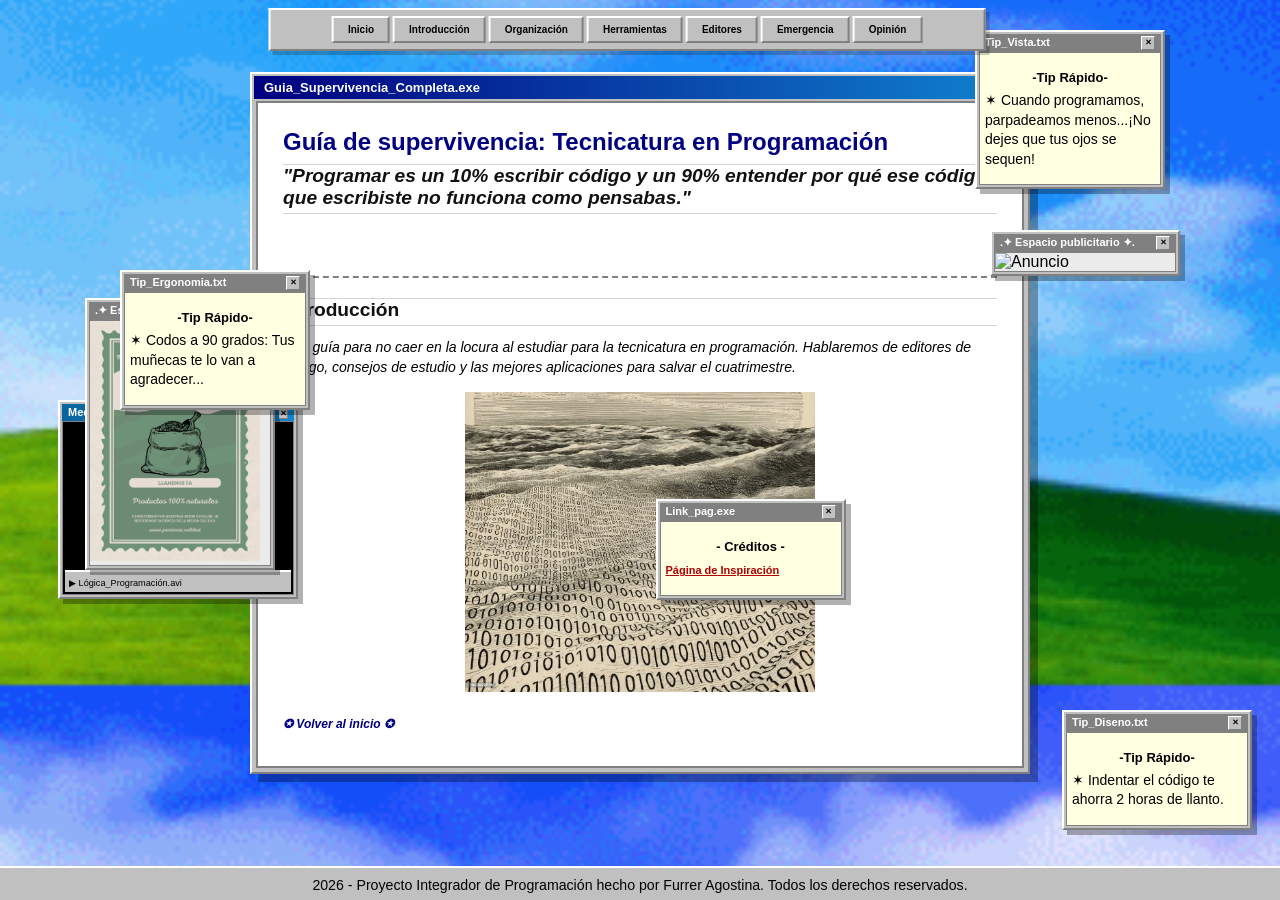
==== commit fd69aa96: "feat: Modificacíones a las ventanas retro" ====
--- a/Index.html
+++ b/Index.html
@@ -31,39 +31,84 @@
         <div class="fila-ventanas">
 
             <div class="columna-lateral">
-                <aside class="mini-ventana">
-                    <div class="barra-titulo-mini">
-                        <span>Tip_Vista.txt</span>
-                        <span class="btn-win-mini">✕</span>
-                    </div>
-                    <div class="contenido-mini">
-                        <h3><u>-Tip Rápido-</u></h3>
-                        <p>✶ Cuando programamos, parpadeamos menos. ¡No dejes que tus ojos se sequen!</p>
-                    </div>
-                </aside>
-
-                <aside class="mini-ventana">
-                    <div class="barra-titulo-mini">
-                        <span>Ad_Space.sys</span>
-                        <span class="btn-win-mini">✕</span>
-                    </div>
-                    <div class="contenido-mini-ad">
-                        <h3><i>──.✦ Espacio publicitario ✦. ── </i></h3>
-                        <img src="imagenes/publicidad.png" alt="Anuncio publicitario de herramientas" width="170">
-                    </div>
-                </aside>
-
-                <aside class="mini-ventana">
-                    <div class="barra-titulo-mini">
-                        <span>Tip_Diseno.txt</span>
-                        <span class="btn-win-mini">✕</span>
-                    </div>
-                    <div class="contenido-mini">
-                        <h3><u>-Tip Rápido-</u></h3>
-                        <p>✶ Indentar el código te ahorra 2 horas de llanto.</p>
-                    </div>
-                </aside>
-            </div>
+    <aside class="mini-ventana v-video">
+        <div class="barra-titulo-mini video-titulo">
+            <span>Media_Player.exe</span>
+            <div class="botones-win"><span class="btn-win-mini">✕</span></div>
+        </div>
+        <div class="contenido-mini-video">
+            <iframe width="100%" height="140" src="https://www.youtube.com/embed/0qAGE70xpiA" title="CÓMO INICIARSE EN LA PROGRAMACIÓN" frameborder="0" allowfullscreen></iframe>
+            <div class="reproductor-controles"><small>▶ Lógica_Programación.avi</small></div>
+        </div>
+    </aside>
+
+    <aside class="mini-ventana v-ergo">
+        <div class="barra-titulo-mini">
+            <span>Tip_Ergonomia.txt</span>
+            <span class="btn-win-mini">✕</span>
+        </div>
+        <div class="contenido-mini">
+            <h3>-Tip Rápido-</h3>
+            <p>✶ Codos a 90 grados: Tus muñecas te lo van a agradecer...</p>
+        </div>
+    </aside>
+
+    <aside class="mini-ventana v-pub1">
+        <div class="barra-titulo-mini">
+            <span>.✦ Espacio publicitario ✦.</span>
+            <span class="btn-win-mini">✕</span>
+        </div>
+        <div class="contenido-mini-ad">
+            <img src="imagenes/venta.png" alt="Anuncio" width="170">
+        </div>
+    </aside>
+</div>
+
+<div class="columna-lateral">
+    <aside class="mini-ventana v-vista">
+        <div class="barra-titulo-mini">
+            <span>Tip_Vista.txt</span>
+            <span class="btn-win-mini">✕</span>
+        </div>
+        <div class="contenido-mini">
+            <h3>-Tip Rápido-</h3>
+            <p>✶ Cuando programamos, parpadeamos menos...¡No dejes que tus ojos se sequen!</p>
+        </div>
+    </aside>
+
+    <aside class="mini-ventana v-pub2">
+        <div class="barra-titulo-mini">
+            <span>.✦ Espacio publicitario ✦.</span>
+            <span class="btn-win-mini">✕</span>
+        </div>
+        <div class="contenido-mini-ad">
+            <img src="imagenes/publicidad.png" alt="Anuncio" width="170">
+        </div>
+    </aside>
+
+    <aside class="mini-ventana v-diseno">
+        <div class="barra-titulo-mini">
+            <span>Tip_Diseno.txt</span>
+            <span class="btn-win-mini">✕</span>
+        </div>
+        <div class="contenido-mini">
+            <h3>-Tip Rápido-</h3>
+            <p>✶ Indentar el código te ahorra 2 horas de llanto.</p>
+        </div>
+    </aside>
+
+    <aside class="mini-ventana v-link">
+        <div class="barra-titulo-mini">
+            <span>Link_pag.exe</span>
+            <span class="btn-win-mini">✕</span>
+        </div>
+        <div class="contenido-mini">
+            <h3>- Créditos -</h3>
+            <p><a id="link-pag" href="https://hhroses.art/">Página de Inspiración</a></p>
+        </div>
+    </aside>
+
+</div>
 
 
             <div class="contenedor-central">
@@ -255,47 +300,8 @@
                         </section>
 
                     </div>
+
                 </section>
-            </div>
-
-
-            <div class="columna-lateral">
-                <aside class="mini-ventana ventana-video">
-                    <div class="barra-titulo-mini video-titulo">
-                        <span>Media_Player.exe</span>
-                        <div class="botones-win">
-                            <span class="btn-win-mini">✕</span>
-                        </div>
-                    </div>
-                    <div class="contenido-mini-video">
-                        <iframe width="100%" height="140" src="https://www.youtube.com/embed/0qAGE70xpiA" title="CÓMO INICIARSE EN LA PROGRAMACIÓN" frameborder="0" allowfullscreen></iframe>
-                        <div class="reproductor-controles">
-                            <small>▶ Lógica_Programación.avi</small>
-                        </div>
-                    </div>
-                </aside>
-
-                <aside class="mini-ventana">
-                    <div class="barra-titulo-mini">
-                        <span>Tip_Ergonomia.txt</span>
-                        <span class="btn-win-mini">✕</span>
-                    </div>
-                    <div class="contenido-mini">
-                        <h3><u>-Tip Rápido-</u></h3>
-                        <p>✶ Codos a 90 grados: Tus muñecas te lo van a agradecer cuando llegues a los 30 años sin túnel carpiano.</p>
-                    </div>
-                </aside>
-
-                <aside class="mini-ventana">
-                    <div class="barra-titulo-mini">
-                        <span>Ad_Promo.sys</span>
-                        <span class="btn-win-mini">✕</span>
-                    </div>
-                    <div class="contenido-mini-ad">
-                        <h3><i>──.✦ Espacio publicitario ✦. ── </i></h3>
-                        <img src="imagenes/venta.png" alt="Anuncio publicitario de cursos y ofertas" width="170">
-                    </div>
-                </aside>
             </div>
 
         </div> </main>
--- a/style.css
+++ b/style.css
@@ -1,9 +1,9 @@
 /* 1. Fuentes, variables*/
 :root {
-    --win-gray: #c0c0c0;
-    --win-white: #ffffff;
-    --win-shadow: #808080;
-    --win-blue: #000080;
+    --win-gris: #c0c0c0;
+    --win-blan: #ffffff;
+    --win-somb: #808080;
+    --win-azul: #000080;
     --font-array: 'Array', sans-serif; /*tipografía original */
 }
 
@@ -44,9 +44,9 @@
     transform: translateX(-50%); /* Estos dos comandos lo centran horizontalmente */
     width: 56vw;
     max-width: 1250px;
-    background: var(--win-gray);
+    background: var(--win-gris);
     border: 2px solid;
-    border-color: var(--win-white) var(--win-shadow) var(--win-shadow) var(--win-white);
+    border-color: var(--win-blan) var(--win-somb) var(--win-somb) var(--win-blan);
     padding: 6px 6px;
     box-shadow: 4px 4px 0px rgba(0,0,0,0.2);
     z-index: 1000; /* Asegura que pase por encima de cualquier otra ventana */
@@ -62,9 +62,9 @@
 .btn-nav {
     display: inline-block;
     padding: 6px 14px;
-    background: var(--win-gray);
+    background: var(--win-gris);
     border: 2px solid;
-    border-color: var(--win-white) var(--win-shadow) var(--win-shadow) var(--win-white);
+    border-color: var(--win-blan) var(--win-somb) var(--win-somb) var(--win-blan);
     color: #000000 !important; /* Fuerza el color negro para evitar el azul de links */
     text-decoration: none;
     font-size: 10px;
@@ -74,7 +74,7 @@
 
 /* Efecto click en los botones del menú */
 .btn-nav:active {
-    border-color: var(--win-shadow) var(--win-white) var(--win-white) var(--win-shadow);
+    border-color: var(--win-somb) var(--win-blan) var(--win-blan) var(--win-somb);
     padding: 7px 13px 5px 15px;
 }
 
@@ -97,55 +97,25 @@
     flex-shrink: 0;
 }
 
-/*tip arriba a la izquierda*/
-.columna-lateral:first-of-type .mini-ventana:nth-child(1) {
-    top: 80px;
-    left: 20px;
-}
-/*publi medio centro-izquierda*/
-.columna-lateral:first-of-type .mini-ventana:nth-child(2) {
-    top: 260px;
-    left: 45px; /* Un poquito corrida a la derecha para dar efecto de desorden */
-    z-index: 51; /* Pasa ligeramente por encima de la anterior */
-}
-/*2do tip abajo-izq*/
-.columna-lateral:first-of-type .mini-ventana:nth-child(3) {
-    bottom: 60px;
-    left: 20px;
-}
-/*video-arriba a la derecha*/
-.columna-lateral:last-of-type .ventana-video {
-    top: 80px;
-    right: 20px;
-    width: 240px; /* Un poquito más ancho para el video */
-}
-/*3tip centro-der*/
-.columna-lateral:last-of-type .mini-ventana:nth-child(2) {
-    top: 310px;
-    right: 40px;
-}
-/*2da publi abajo-der*/
-.columna-lateral:last-of-type .mini-ventana:nth-child(3) {
-    bottom: 60px;
-    right: 20px;
-}
-
-
 .contenedor-central {
-    flex-grow: 1;
-    max-width: 760px;
+    position: fixed;
+    top: 47%;               
+    left: 50%;             
+    transform: translate(-50%, -50%); /* centrado  */
     width: 100%;
-    height: 100%;
-}
+    max-width: 780px;       /* Ancho de la ventana de la guía */
+    height: 78vh;           /* Alto de la ventana (70% de la pantalla) */
+    z-index: 10;            /* Queda en una capa intermedia, bajo el menú */
+}
+
 
 /* 3. ventana principal (Página real)*/
 .ventana-principal {
-    background: var(--win-gray);
+    background: var(--win-gris);
     width: 100%;
-    height: 100%; /* Adapta su alto a la fila */
-    max-height: 580px;
+    height: 100%;           /* Ocupa el 100% del alto que le dimos al contenedor */
     border: 2px solid;
-    border-color: var(--win-white) var(--win-shadow) var(--win-shadow) var(--win-white);
+    border-color: var(--win-blan) var(--win-somb) var(--win-somb) var(--win-blan);
     box-shadow: 8px 8px 0px rgba(0,0,0,0.3);
     display: flex;
     flex-direction: column;
@@ -153,7 +123,7 @@
 }
 
 .barra-titulo {
-    background: linear-gradient(90deg, var(--win-blue), #1084d0);
+    background: linear-gradient(90deg, var(--win-azul), #1084d0);
     color: white;
     padding: 4px 10px;
     display: flex;
@@ -163,10 +133,10 @@
 }
 
 .btn-win {
-    background: var(--win-gray);
+    background: var(--win-gris);
     color: black;
     border: 1px solid;
-    border-color: var(--win-white) var(--win-shadow) var(--win-shadow) var(--win-white);
+    border-color: var(--win-blan) var(--win-somb) var(--win-somb) var(--win-blan);
     width: 18px; height: 18px;
     text-align: center; line-height: 14px;
     font-size: 11px;
@@ -178,7 +148,7 @@
     background: white;
     flex-grow: 1;
     margin: 2px;
-    border: 2px solid var(--win-shadow);
+    border: 2px solid var(--win-somb);
     overflow-y: scroll; /* Scroll web estándar para navegar */
     padding: 25px;
 }
@@ -190,20 +160,20 @@
 
 .separador-retro {
     border: 0;
-    border-top: 2px dashed var(--win-shadow);
+    border-top: 2px dashed var(--win-somb);
     margin: 20px 0;
 }
 
 /* 4. mini ventanas a los costados*/
-.mini-ventana {
-    position: fixed; /* Flotan en la pantalla independientemente del scroll */
-    background: var(--win-gray);
-    width: 190px;
-    border: 2px solid;
-    border-color: var(--win-white) var(--win-shadow) var(--win-shadow) var(--win-white);
+ .mini-ventana {
+    position: fixed; /* Se clavan en la pantalla y no se mueven con el scroll */
+    background: var(--win-gris);
+    width: 190px;    /* Ancho estándar */
+    border: 2.5px solid;
+    border-color: var(--win-blan) var(--win-somb) var(--win-somb) var(--win-blan);
     box-shadow: 5px 5px 0px rgba(0,0,0,0.3);
     padding: 2px;
-    z-index: 50; /* Por debajo del menú pero por encima del fondo */
+    z-index: 50;     /* Quedan flotando sobre el fondo de pantalla */
 }
 
 .barra-titulo-mini {
@@ -216,34 +186,30 @@
     font-weight: bold;
 }
 
-.btn-win-mini {
-    background: var(--win-gray);
+.btn-win-mini { /*equis X*/
+    background: var(--win-gris);
     color: black;
     border: 1px solid;
-    border-color: var(--win-white) var(--win-shadow) var(--win-shadow) var(--win-white);
+    border-color: var(--win-blan) var(--win-somb) var(--win-somb) var(--win-blan);
     width: 14px; height: 14px;
-    font-size: 8px; text-align: center; line-height: 11px;
+    font-size: 8px; 
+    text-align: center; 
+    line-height: 11px;
+    cursor: pointer;
 }
 
 .contenido-mini {
-    background: #ffffe1; /* Post-it amarillo clásico */
-    border: 1px solid var(--win-shadow);
-    padding: 10px;
-    font-size: 13px;
+    background: #ffffe1;
+    border: 1px solid var(--win-somb);
+    padding: 5px;
 }
 
 .contenido-mini-ad {
-    background: #f1f1f1;
-    border: 1px solid var(--win-shadow);
-    padding: 8px;
-    text-align: center;
-    font-size: 11px;
-}
-
-.contenido-mini-ad img {
-    margin-top: 4px;
-    border: 1px solid #000;
-}
+    background: #ecebeb;
+    border: 1px solid var(--win-somb);
+}
+
+
 
 /* 5. ventana de video*/
 .ventana-video {
@@ -256,50 +222,162 @@
 
 .contenido-mini-video {
     background: #000000;
-    border: 1px solid var(--win-shadow);
+    border: 1px solid var(--win-somb);
     padding: 2px;
 }
 
 .reproductor-controles {
-    background: var(--win-gray);
+    background: var(--win-gris);
     color: black;
     padding: 4px;
     font-size: 11px;
     text-align: left;
-    border-top: 2px solid var(--win-white);
+    border-top: 2px solid var(--win-blan);
     margin-top: 2px;
 }
 
 /* 6. contenidos y textos*/
-h1 { font-size: 1.5rem; color: var(--win-blue); margin-bottom: 8px; }
-h2 { font-size: 1.2rem; margin-bottom: 12px; color: #111; border-bottom: 1px solid #eee; padding-bottom: 4px; }
-h3 { margin: 12px 0 6px 0; font-size: 13px; }
-p { line-height: 1.4; margin-bottom: 10px; font-size: 14px; }
-ul, ol { margin-left: 20px; margin-bottom: 12px; font-size: 14px; }
-li { margin-bottom: 4px; }
-
-table { width: 100%; border-collapse: collapse; margin: 15px 0; font-size: 12px; }
-th { background: var(--win-gray); padding: 6px; border: 1px solid var(--win-shadow); font-weight: bold; }
-td { padding: 6px; border: 1px solid #ccc; }
-.imagen { text-align: center; margin: 15px 0; }
-
-.link-volver { color: var(--win-blue); text-decoration: none; font-size: 12px; display: inline-block; margin-top: 5px; }
-.win-link { color: #b00000; font-weight: bold; }
+h1 { 
+    font-size: 1.5rem; 
+    color: var(--win-azul); 
+    margin-bottom: 8px; 
+}
+h2 { 
+    font-size: 1.2rem; 
+    margin-bottom: 12px; 
+    color: #111;
+    border-top: 1.5px solid rgb(212, 212, 212);
+    border-bottom: 1.3px solid rgb(214, 213, 213); 
+    padding-bottom: 4px;
+ }
+
+h3 { 
+    margin: 12px 0 6px 0; 
+    font-size: 13px; 
+}
+p { 
+    line-height: 1.4; 
+    margin-bottom: 10px; 
+    font-size: 14px; 
+}
+ul, ol { 
+    margin-left: 20px; 
+    margin-bottom: 12px; 
+    font-size: 14px; 
+}
+li { 
+    margin-bottom: 4px; 
+}
+
+table { 
+    width: 100%; 
+    border-collapse: collapse; 
+    margin: 15px 0; 
+    font-size: 12px; 
+}
+
+th { 
+    background: var(--win-gris); 
+    padding: 6px; 
+    border: 1px solid var(--win-somb); 
+    font-weight: bold; 
+}
+td { 
+    padding: 6px; 
+    border: 1px solid #ccc; 
+}
+.imagen { 
+    text-align: center; 
+    margin: 15px 0; 
+}
+
+.link-volver { 
+    color: var(--win-azul); 
+    text-decoration: none; 
+    font-size: 12px; 
+    display: inline-block; 
+    margin-top: 5px; 
+}
+.win-link { 
+    color: #b00000; 
+    font-weight: bold;
+}
+
+#link-pag {
+    color: #b00000;
+    font-weight: bold;
+    font-size: 11px;
+    text-align: center;
+}
 
 /* 7. footer */
 footer {
     position: fixed;
     bottom: 0; width: 100%;
-    background: var(--win-gray);
-    border-top: 2px solid var(--win-white);
+    background: var(--win-gris);
+    border-top: 2px solid var(--win-blan);
     padding: 5px 55px;
     z-index: 500;
 }
-
-.copyright { text-align: center; font-size: 19px; color: var(--win-shadow); margin-top: 2px; }
+.copyright { 
+    text-align: center; 
+    font-size: 17px; 
+    color: rgb(rgb(43, 44, 65)); 
+    margin-top: 2px; 
+}
+/*titulo de los tips*/
+.contenido-mini h3 {
+    text-align: center;
+}
+/*texto de los tips*/
+.contenido-mini p {
+    text-align: left;
+}
+
+/* --- Ventanas del lado Izq --- */
+
+.v-video {
+    top: 400px;       
+    left: 58px;      
+    width: 240px;    
+}
+
+.v-ergo {
+    top: 270px;      
+    left: 120px;     
+    z-index: 60;
+}
+
+.v-pub1 {
+    bottom: 330px;    /* Distancia desde el piso de la pantalla (arriba de la barra de tareas) */
+    left: 85px;
+}
+
+
+/* --- Ventanas del lado Derecho --- */
+
+.v-vista {
+    top: 30px;       
+    right: 115px;     
+}
+
+.v-pub2 {
+    top: 230px;      
+    right: 100px;     
+}
+
+.v-diseno {
+    bottom: 70px;    
+    right: 28px;
+}
+
+.v-link {
+    bottom: 300px;
+}
+
 
 /*8. responsive */
 @media (max-width: 1150px) {
-    .columna-lateral { display: none !important; } /* Cierra las ventanas secundarias en pantallas reducidas para mantener legible la principal */
+    .columna-lateral { display: none !important; } /* Cierra las ventanas secundarias priorizando la principal */
     .barra-navegacion-superior { width: 95vw; }
 }
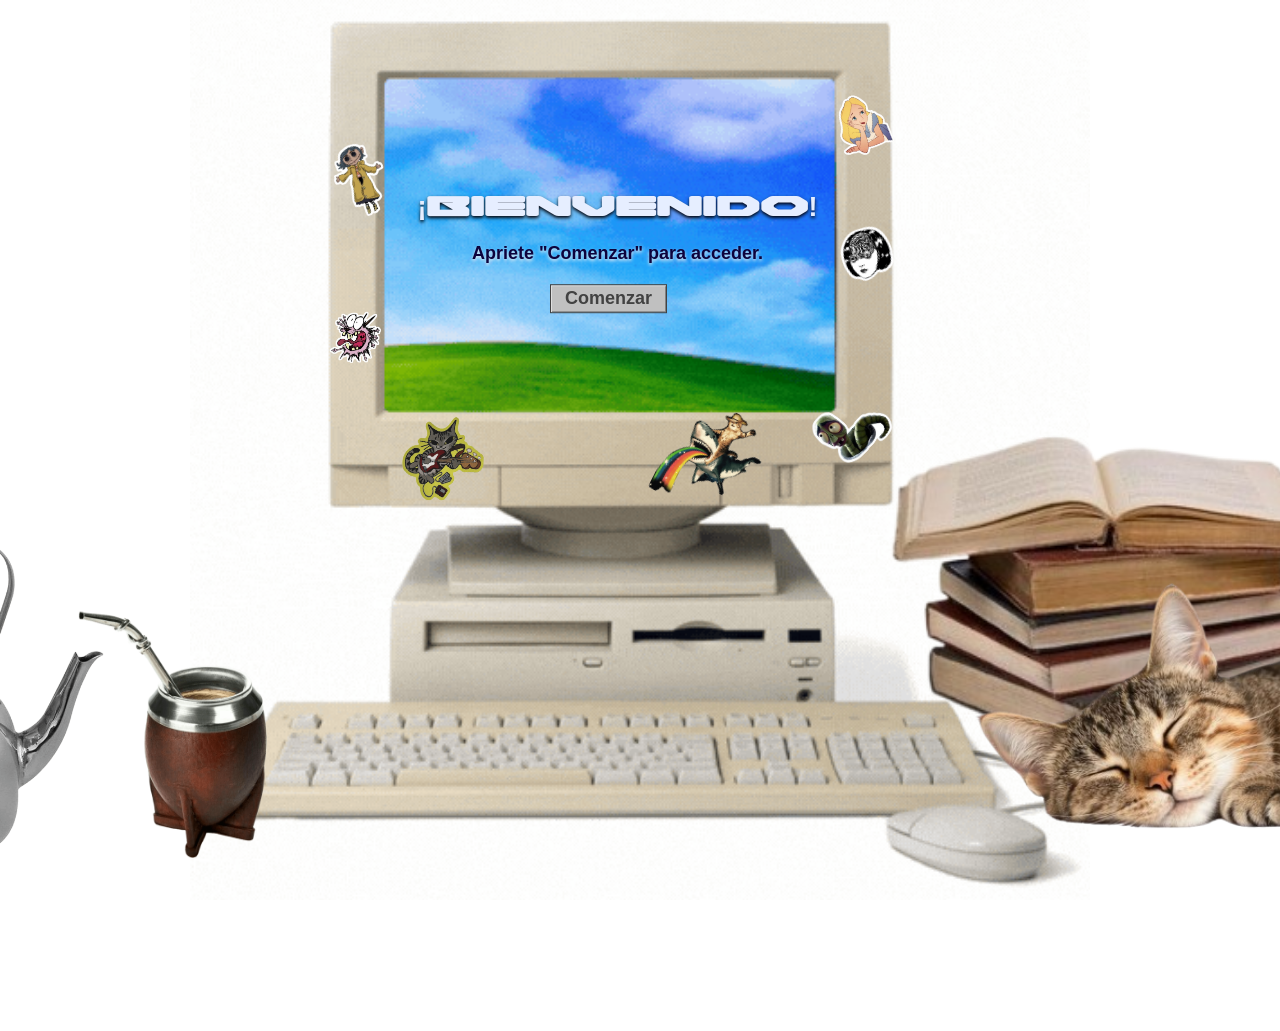
==== commit f791d531: "feat:Finalización de todos los css y html" ====
--- a/Index.html
+++ b/Index.html
@@ -3,317 +3,52 @@
 <head>
     <meta charset="UTF-8">
     <meta name="viewport" content="width=device-width, initial-scale=1.0">
-    <title>Proyecto Integrador </title>
-    <link rel="stylesheet" href="style.css">
-    
+    <title>Document</title>
+    <link rel="stylesheet" href="bienven.css">
     <link href="https://api.fontshare.com/v2/css?f[]=array@400,701&display=swap" rel="stylesheet">
+</head>
+<body>
+    <main>
 
-    <link rel="shortcut icon" href="imagenes/luna.png" type="image/x-icon">
-</head>
+        <div class="monitor-area">
+            <section class="ini">
+            <h1>¡Bienvenido!</h1>
+            <h2>Apriete "Comenzar" para acceder.</h2>
+            <button class="bt"><a href="principal/guia.html">Comenzar</a></button>
+            </section>
 
 
-<body>
-
-    <main class="escritorio">
-        
-        <nav class="barra-navegacion-superior">
-            <div class="nav-contenido">
-                <a href="#inicio" class="btn-nav">Inicio</a>
-                <a href="#Guia" class="btn-nav">Introducción</a>
-                <a href="#organizacion" class="btn-nav">Organización</a>
-                <a href="#apps" class="btn-nav">Herramientas</a>
-                <a href="#tabla" class="btn-nav">Editores</a>
-                <a href="#emergencia" class="btn-nav">Emergencia</a>
-                <a href="#opinion" class="btn-nav">Opinión</a>
-            </div>
-        </nav>
-
-        <div class="fila-ventanas">
-
-            <div class="columna-lateral">
-    <aside class="mini-ventana v-video">
-        <div class="barra-titulo-mini video-titulo">
-            <span>Media_Player.exe</span>
-            <div class="botones-win"><span class="btn-win-mini">✕</span></div>
-        </div>
-        <div class="contenido-mini-video">
-            <iframe width="100%" height="140" src="https://www.youtube.com/embed/0qAGE70xpiA" title="CÓMO INICIARSE EN LA PROGRAMACIÓN" frameborder="0" allowfullscreen></iframe>
-            <div class="reproductor-controles"><small>▶ Lógica_Programación.avi</small></div>
-        </div>
-    </aside>
-
-    <aside class="mini-ventana v-ergo">
-        <div class="barra-titulo-mini">
-            <span>Tip_Ergonomia.txt</span>
-            <span class="btn-win-mini">✕</span>
-        </div>
-        <div class="contenido-mini">
-            <h3>-Tip Rápido-</h3>
-            <p>✶ Codos a 90 grados: Tus muñecas te lo van a agradecer...</p>
-        </div>
-    </aside>
-
-    <aside class="mini-ventana v-pub1">
-        <div class="barra-titulo-mini">
-            <span>.✦ Espacio publicitario ✦.</span>
-            <span class="btn-win-mini">✕</span>
-        </div>
-        <div class="contenido-mini-ad">
-            <img src="imagenes/venta.png" alt="Anuncio" width="170">
-        </div>
-    </aside>
-</div>
-
-<div class="columna-lateral">
-    <aside class="mini-ventana v-vista">
-        <div class="barra-titulo-mini">
-            <span>Tip_Vista.txt</span>
-            <span class="btn-win-mini">✕</span>
-        </div>
-        <div class="contenido-mini">
-            <h3>-Tip Rápido-</h3>
-            <p>✶ Cuando programamos, parpadeamos menos...¡No dejes que tus ojos se sequen!</p>
-        </div>
-    </aside>
-
-    <aside class="mini-ventana v-pub2">
-        <div class="barra-titulo-mini">
-            <span>.✦ Espacio publicitario ✦.</span>
-            <span class="btn-win-mini">✕</span>
-        </div>
-        <div class="contenido-mini-ad">
-            <img src="imagenes/publicidad.png" alt="Anuncio" width="170">
-        </div>
-    </aside>
-
-    <aside class="mini-ventana v-diseno">
-        <div class="barra-titulo-mini">
-            <span>Tip_Diseno.txt</span>
-            <span class="btn-win-mini">✕</span>
-        </div>
-        <div class="contenido-mini">
-            <h3>-Tip Rápido-</h3>
-            <p>✶ Indentar el código te ahorra 2 horas de llanto.</p>
-        </div>
-    </aside>
-
-    <aside class="mini-ventana v-link">
-        <div class="barra-titulo-mini">
-            <span>Link_pag.exe</span>
-            <span class="btn-win-mini">✕</span>
-        </div>
-        <div class="contenido-mini">
-            <h3>- Créditos -</h3>
-            <p><a id="link-pag" href="https://hhroses.art/">Página de Inspiración</a></p>
-        </div>
-    </aside>
-
-</div>
-
-
-            <div class="contenedor-central">
-                <section class="ventana-principal">
-                    <div class="barra-titulo">
-                        <span class="archivo">Guia_Supervivencia_Completa.exe</span>
-                        <div class="botones-win">
-                            <span class="btn-win">-</span>
-                            <span class="btn-win">□</span>
-                            <span class="btn-win close">✕</span>
-                        </div>
-                    </div>
-
-                    <div class="pantalla-contenido">
-                        
-                        <header id="inicio" class="seccion-bloque">
-                            <div class="header-contenido">
-                                <h1>Guía de supervivencia: Tecnicatura en Programación</h1>
-                                <h2><i>"Programar es un 10% escribir código y un 90% entender por qué ese código que escribiste no funciona como pensabas."</i></h2>
-                            </div>
-                        </header>
-
-                        <hr class="separador-retro">
-
-                        <section id="Guia" class="seccion-bloque">
-                            <div class="contenido-seccion">
-                                <h2>Introducción</h2>
-                                <p>
-                                    <i>Mini guía para no caer en la locura al estudiar para la tecnicatura en programación. Hablaremos de
-                                    editores de código, consejos de estudio y las mejores aplicaciones para salvar el cuatrimestre.</i>
-                                </p>
-                                <div class="imagen">
-                                    <img src="imagenes/codigo-.jpg" alt="Imagen representativa de líneas de código fuente en un editor" width="350">
-                                </div>
-                                <p><a href="#inicio" class="link-volver"><b><i>✪ Volver al inicio ✪</i></b></a></p>
-                            </div>
-                        </section>
-
-                        <section id="organizacion" class="seccion-bloque">
-                            <div class="contenido-seccion">
-                                <h2><b>Gestión y organización de los tiempos de estudio</b></h2>
-                                <p><i>Para poder administrar bien nuestro tiempo y no caer ante la tentación de mirar las
-                                redes sociales mientras la computadora sigue con la pantalla de error, acá te dejamos
-                                una serie de consejos que podés seguir para cambiar esos malos hábitos.</i></p>
-
-                                <h3><u>Consejos a tomar en cuenta:</u></h3>
-                                <ul>
-                                    <li>
-                                        <strong>Técnica Pomodoro (El clásico 25/5):</strong>
-                                        <p>Trabajá 25 minutos y descansá 5. Es el truco definitivo para engañar a la procrastinación.</p>
-                                    </li>
-                                    <li>
-                                        <strong>Bloques de enfoque profundo:</strong>
-                                        <p>Apagá el celu por 90 minutos. Algunos problemas de C# necesitan que estés concentrado al 100% sin distracciones.</p>
-                                    </li>
-                                    <li>
-                                        <strong>Descansos activos:</strong>
-                                        <p>Levantate de la silla. Si descansás mirando Instagram, tu cerebro sigue procesando información y no se resetea.</p>
-                                    </li>
-                                    <li>
-                                        <strong>Hacer tarjetas con los temas:</strong>
-                                        <p>Resumí los conceptos clave en tarjetas. Es mejor estudiar 10 minutos por día con tarjetas que 10 horas antes del parcial.</p>
-                                    </li>
-                                </ul>
-                                <p><a href="#inicio" class="link-volver"><b><i>✪ Volver al inicio ✪</i></b></a></p>
-                            </div>
-                        </section>
-
-                        <section id="apps" class="seccion-bloque">
-                            <div class="contenido-seccion">
-                                <h2><b>Apps salva-cuatrimestres</b></h2>
-                                <p>Acá tenemos un listado de <i>apps</i> con las cuales se puede contar cuando estamos pasando por
-                                tiempos oscuros durante el aprendizaje o simplemente para seguir aprendiendo cada día un poco más.</p>
-
-                                <ol>
-                                    <li>
-                                        <strong>Notion:</strong>
-                                        <ul>
-                                            <li><p>Es la herramienta definitiva para organizar materias. Permite crear páginas con bloques de código que respetan los colores de la sintaxis.</p></li>
-                                        </ul>
-                                    </li>
-                                    <li>
-                                        <strong>Obsidian:</strong>
-                                        <ul>
-                                            <li><p>Funciona mediante nodos. Es perfecta para conectar conceptos: podés vincular "Lógica" con "C#" visualmente.</p></li>
-                                        </ul>
-                                    </li>
-                                    <li>
-                                        <strong>Anki (Flashcards de memoria):</strong>
-                                        <ul>
-                                            <li><p>Utiliza la repetición espaciada para que no te olvides de los comandos de SQL o de Git. Es magia para los finales.</p></li>
-                                        </ul>
-                                    </li>
-                                    <li>
-                                        <strong>Mimo / SoloLearn:</strong>
-                                        <ul>
-                                            <li><p>Ideal para aprovechar los tiempos muertos. Permiten practicar desafíos de HTML o Python en formato de juego.</p></li>
-                                        </ul>
-                                    </li>
-                                    <li>
-                                        <strong>Excalidraw (Pizarrón digital):</strong>
-                                        <ul>
-                                            <li><p>Permite dibujar diagramas de flujo y esquemas de bases de datos antes de escribir una sola línea de código.</p></li>
-                                        </ul>
-                                    </li>
-                                </ol>
-                                <p><a href="#inicio" class="link-volver"><b><i>✪ Volver al inicio ✪</i></b></a></p>
-                            </div>
-                        </section>
-
-                        <section id="tabla" class="seccion-bloque">
-                            <div class="contenido-seccion">
-                                <h2>Comparativa de Editores de Código</h2>
-                                <p>No todos los editores son iguales. Dependiendo de qué estés programando y de qué tanta potencia tenga tu compu, te va a convenir uno u otro.</p>
-
-                                <table border="1">
-                                    <thead>
-                                        <tr>
-                                            <th>Categoría</th>
-                                            <th>Editor</th>
-                                            <th>Puntos Fuertes</th>
-                                            <th>Consumo de RAM</th>
-                                            <th>Nivel</th>
-                                            <th>Uso principal</th>
-                                        </tr>
-                                    </thead>
-                                    <tbody>
-                                        <tr>
-                                            <td rowspan="2">Livianos / Versátiles</td>
-                                            <td>Visual Studio Code</td>
-                                            <td>Extensiones infinitas y gran comunidad.</td>
-                                            <td>Medio</td>
-                                            <td>Principiante / Avanzado</td>
-                                            <td>Desarrollo Web (HTML, JS)</td>
-                                        </tr>
-                                        <tr>
-                                            <td>Sublime Text</td>
-                                            <td>Velocidad pura; abre archivos gigantes al toque.</td>
-                                            <td>Bajo</td>
-                                            <td>Intermedio</td>
-                                            <td>Edición rápida de archivos</td>
-                                        </tr>
-                                        <tr>
-                                            <td rowspan="2">Potentes / Especializados</td>
-                                            <td>Cursor (AI)</td>
-                                            <td>Predicción de código con IA integrada.</td>
-                                            <td>Medio / Alto</td>
-                                            <td>Cualquiera</td>
-                                            <td>Programación asistida por IA</td>
-                                        </tr>
-                                        <tr>
-                                            <td>Visual Studio 2022</td>
-                                            <td>Ideal para C# y proyectos empresariales pesados.</td>
-                                            <td>Muy Alto</td>
-                                            <td>Avanzado / Estudiante</td>
-                                            <td>C#,.NET y C++</td>
-                                        </tr>
-                                    </tbody>
-                                </table>
-                                <p><a href="#inicio" class="link-volver"><b><i>✪ Volver al inicio ✪</i></b></a></p>
-                            </div>
-                        </section>
-
-                        <section id="emergencia" class="seccion-bloque">
-                            <div class="contenido-seccion">
-                                <h2>¡Protocolo de emergencia!</h2>
-                                <p>Errores cualquiera comete y en la programación hay de sobra; no hace falta perder la cabeza por un punto y coma mal puesto. Acá hay una serie de tips de que hacer cuando te quedas atascado en una línea de código o cuando el error esta jugando a las escondidas:</p>
-
-                                <article class="pasos-emergencia">
-                                    <h3>Pasos a seguir para mantener la cordura:</h3>
-                                    <ul>
-                                        <li><strong>Confesionario de código:</strong> <p>Busca un objeto, tu espejo o el gato. Explica línea por línea qué querés que haga tu código. A mitad de la explicación seguro ya te habrás dado cuenta del error.</p></li>
-                                        <li><strong>Tomate un descanso:</strong> <p>Si te quedás mirando el error fijo por dos horas, el error se vuelve invisible. Levantate y aprovecha a estirarte un poco. Cuando vuelvas con el cerebro fresco, vas a notar al instante lo que esta mal.</p></li>
-                                        <li><strong>El "copy-paste" consciente:</strong> <p>Copiá el error tal cual te sale y pegalo en el buscador. Alguien en algún rincón del mundo ya sufrió por lo mismo que vos y seguro ya hay miles de soluciones.</p></li>
-                                        <li><strong>Borrar y volver a empezar:</strong> <p>A veces tocamos tanto que el código queda hecho un nudo. Si no es mucho, borrá esa parte y escribila de cero. Casi siempre sale más rápido y más limpio a la segunda.</p></li>
-                                        <li><strong>Dormí un poco:</strong> <p>Si son las 3 AM y seguís peleando, rendite por hoy. Mañana a la mañana lo vas a arreglar en 5 minutos. El cerebro en modo zombie no programa, solo escribe problemas.</p></li>
-                                    </ul>
-                                </article>
-                                <p><a href="#inicio" class="link-volver"><b><i>✪ Volver al inicio ✪</i></b></a></p>
-                            </div>
-                        </section>
-
-                        <section id="opinion" class="seccion-bloque">
-                            <div class="contenido-seccion">
-                                <h2><i>✶ Compartinos tu opinión ✶</i></h2>
-                                <p>¡Dejanos saber qué es lo que pensás acerca de esta guía básica y comentanos tus consejos!</p>
-                                <p><a href="formulario.html" class="win-link">* Ingresá aquí para completar el formulario</a></p>
-                            </div>
-                        </section>
-
-                    </div>
-
-                </section>
+        <section class="img">
+            <div class="centro">
+                <img id="gato" src="../imagenes/Guitar Cat Sticker.png" alt="gato">
+                <img id="cool" src="../imagenes/So cool.png" alt="cool">
             </div>
 
-        </div> </main>
+            <div class="centro-der">
+                <img id="al" src="../imagenes/alicia.png" alt="alicia">
+                <img id="ju" src="../imagenes/junji.png" alt="junji">
+                <img id="gus" src="../imagenes/Gusano.png" alt="gusanito">
+            </div>
 
-    <footer>
+            <div class="centro-iz">
+                <img id="cora" src="../imagenes/coraline.png" alt="coraline">
+                <img id="perro" src="../imagenes/coraje.png" alt="perro">
+            </div>
+
+            <div class="izq">
+                <img id="pava" src="..\imagenes\Pava.png" alt="pava">
+                <img id="mate" src="../imagenes/mate.png" alt="mate">
+            </div>
+
+            <div class="der">
+                <img id="lib" src="../imagenes/libros.png" alt="libros">
+                <img id="gato-der" src="../imagenes/gato.png" alt="gato">
+            </div>
+        </section>
+        </div>
+
+    
         
-        <div class="copyright">
-            <small>2026 - Proyecto Integrador de Programación hecho por Furrer Agostina. Todos los derechos reservados.</small>
-        </div>
-    </footer>
-
+    </main>
 </body>
-
-
 </html>
--- a/bienven.css
+++ b/bienven.css
@@ -0,0 +1,208 @@
+@font-face {
+  font-family: 'MiFuente';
+  src: url(../y2k_brutalism/Y2K\ Brutalism\ Typeface.otf) format('truetype');
+}
+
+:root {
+  --font-array: 'Array', sans-serif;
+}
+
+/* --- MODIFICACIÓN: Body ahora es un contenedor flexible para centrar la compu --- */
+body {
+  margin: 0;
+  height: 100vh;
+  width: 100vw;
+  overflow: hidden;
+  background-color: #ffffff; 
+  display: flex;
+  align-items: center;
+  justify-content: center;
+}
+
+/* --- NUEVO: Este contenedor imita el comportamiento de la imagen 'contain' --- */
+.monitor-area {
+  position: relative;
+  width: 100vmin;  /* Se adapta al lado más corto de la pantalla */
+  height: 100vmin; /* Mantiene la proporción 1:1 para sincronizar con el fondo */
+  background-image: url(../imagenes/compu.gif);
+  background-size: contain;
+  background-position: center;
+  background-repeat: no-repeat;
+  font-family: 'MiFuente', sans-serif;
+}
+
+/* --- Título centrado relativo al monitor-area --- */
+.ini {
+  position: absolute;
+  top: 28%;
+  left: 40%; 
+  transform: translate(-50%, -50%);
+  width: 60%; /* es % del monitor, no de la ventana */
+  z-index: 10;
+  /*habilitar el gap*/
+  display: flex;
+  flex-direction: column;   /* Ponemos los dos títulos y el botón uno abajo del otro */
+  align-items: center;       /* Centra los textos y el botón en el eje horizontal */
+  text-align: center;        /* Mantiene el texto alineado al centro */
+  gap: 20px;
+}
+
+.ini h1 {
+  font-size: 3vmin; /* Escalado fluido basado en el monitor */
+  color: rgb(230, 238, 255);
+  text-shadow: 0 0.2vmin 0.4vmin #04040c;
+  margin: 0 0vmin 0vmin 15vmin;
+}
+
+.ini h2 {
+  font-size: 2vmin;
+  color: rgb(13, 3, 61);
+  text-shadow: 0 0.2vmin 0.4vmin #f3f3f3;
+  margin: 0 0vmin 0vmin 15vmin;
+  line-height: 1.2;
+  font-family: var(--font-array);
+}
+
+/*Botón con efecto de presionado (hover)*/
+.bt {
+  font-family: 'MS Sans Serif', 'Microsoft Sans Serif', Tahoma, sans-serif;
+  font-size: 2vmin;
+  padding: 0.5vmin 1.5vmin;
+  min-width: 9vmin;
+  height: auto;
+  background: #c0c0c0;
+  color: #424242;
+  border: none;
+
+  /* outline para borde 3D retro */
+  outline: 0.2vmin solid;
+  outline-color: #ffffff #808080 #808080 #ffffff;
+  box-shadow:
+    inset 1px 1px 0px #dfdfdf,
+    inset -1px -1px 0px #808080;
+  cursor: pointer;
+  user-select: none;
+  line-height: 1;
+  text-align: center;
+  display: inline-block;
+  margin: 0 2vmin 0vmin 15vmin;
+}
+
+.bt a {
+    text-decoration: none;
+    font-weight: bold;
+    color: inherit;
+    
+}
+
+/*invierte las sombras para que parezca que se aprieta */
+.bt:hover {
+  box-shadow:
+    inset 1px 1px 0px #808080,
+    inset -1px -1px 0px #dfdfdf;
+  outline-color: #808080 #ffffff #ffffff #808080;
+}
+/* --- MODIFICACIÓN: Contenedor de imágenes ahora ocupa todo el monitor-area --- */
+.img {
+  position: absolute;
+  top: 0;
+  left: 0;
+  width: 100%;
+  height: 100%;
+}
+
+.centro, .izq, .der, .centro-der, .centro-iz {
+  position: absolute;
+  display: flex;
+}
+
+/* --- POSICIONAMIENTO DE GRUPOS (Usando % para que no se muevan) --- */
+
+.centro {
+  bottom: 43%; /* Ajustado para el borde inferior del monitor */
+  left: 33%;
+  transform: translateX(-50%);
+  gap: 100%; 
+  z-index: 6;
+}
+
+.centro-der {
+  right: 23%; 
+  top: 10%;
+  flex-direction: column;
+  gap: 7vmin;
+  z-index: 5;
+}
+
+.centro-iz {
+  left: 13%;
+  top: 15%;
+  flex-direction: column;
+  gap: 9vmin;
+  z-index: 60;/*para que el efecto se mantenga*/
+}
+
+.izq {
+  bottom: 15%;
+  left: -30%;
+  z-index: 5;
+}
+
+.der {
+  bottom: 10%;
+  right: -30%;
+  width: 35%;
+  height: 25%;
+  display: block;
+  z-index: 1;
+}
+
+/* ESTILOS DE IMÁGENES */
+.img img {
+  height: auto;
+  position: relative;
+  transition: transform 0.4s ease;
+}
+
+#gato { width: 10vmin; transform: rotate(30deg); }
+#cool { width: 10vmin; transform: rotate(27deg); }
+
+#mate { 
+  width: 26vmin; 
+  left: -40%;
+  bottom: -17vmin;
+  transform-origin: bottom right; 
+  transition: transform 0.5s ease-out; 
+}
+/*mate se cae, ver si hacerlo*/
+
+#pava { width: 45vmin; left: -30%; bottom: -15vmin;}
+
+#gato-der { 
+  width: 60vmin; 
+  position: absolute;
+  right: -40%;           
+  bottom: -17vmin; /* Pegado a la esquina del contenedor .der */
+  z-index: 3;         
+}
+
+#lib {
+  width: 97vmin;       
+  position: absolute; 
+  left: -118%;        
+  bottom: -98%;
+  z-index: 2;         
+}
+
+/* Stickers pequeños */
+#al { width: 7vmin; transform: rotate(-22deg); left: 25%; top: 10%; }
+#ju { width: 7vmin; transform: rotate(-20deg); left: 33%; }
+#gus { width: 8vmin; transform: rotate(-44deg); left: 7%; top: 5vmin; }
+#cora { width: 10vmin; transform: rotate(-20deg); left: 10%;}
+#perro { width: 7vmin;  left: 19%;}
+
+/* Efectos Hover */
+#gato:hover, #cool:hover, #al:hover, #ju:hover, #gus:hover, #cora:hover {
+  transform: scale(1.1);
+}
+#perro:hover { transform: translateY(-0.5vmin); }
